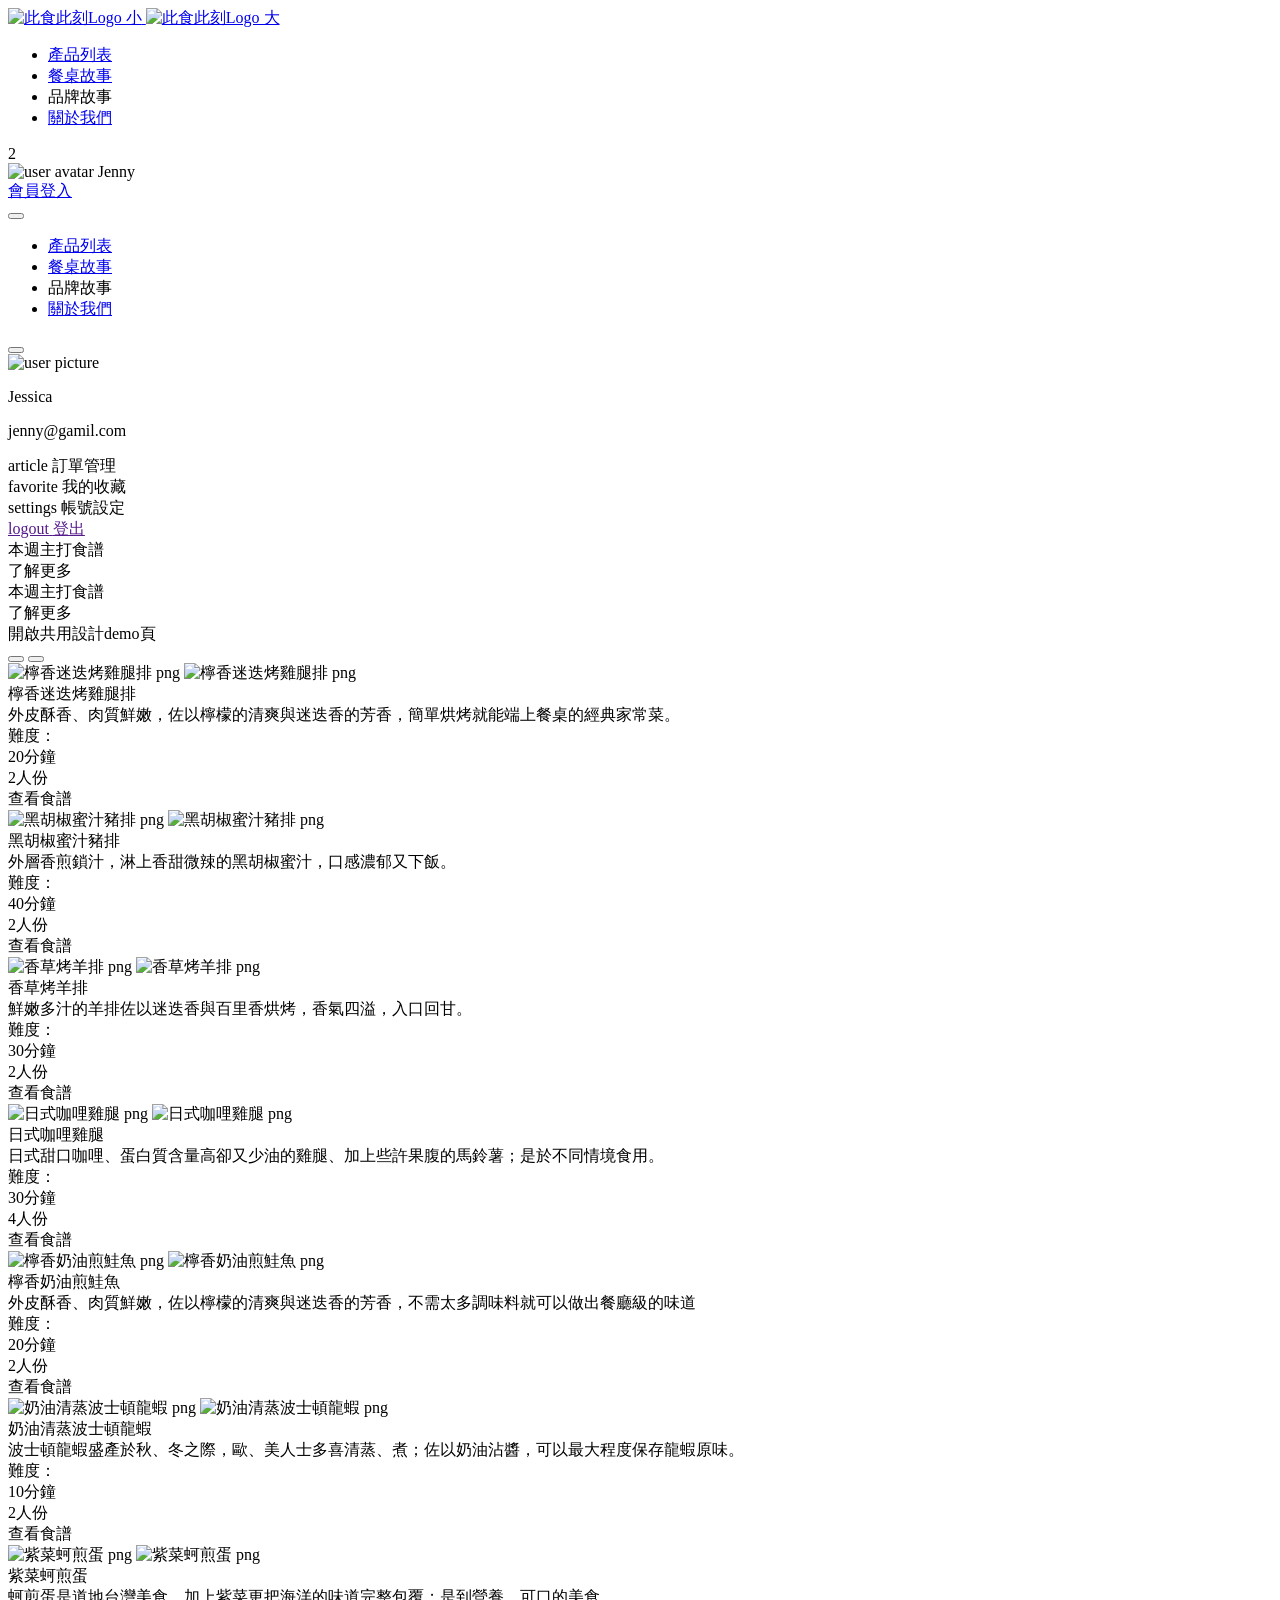
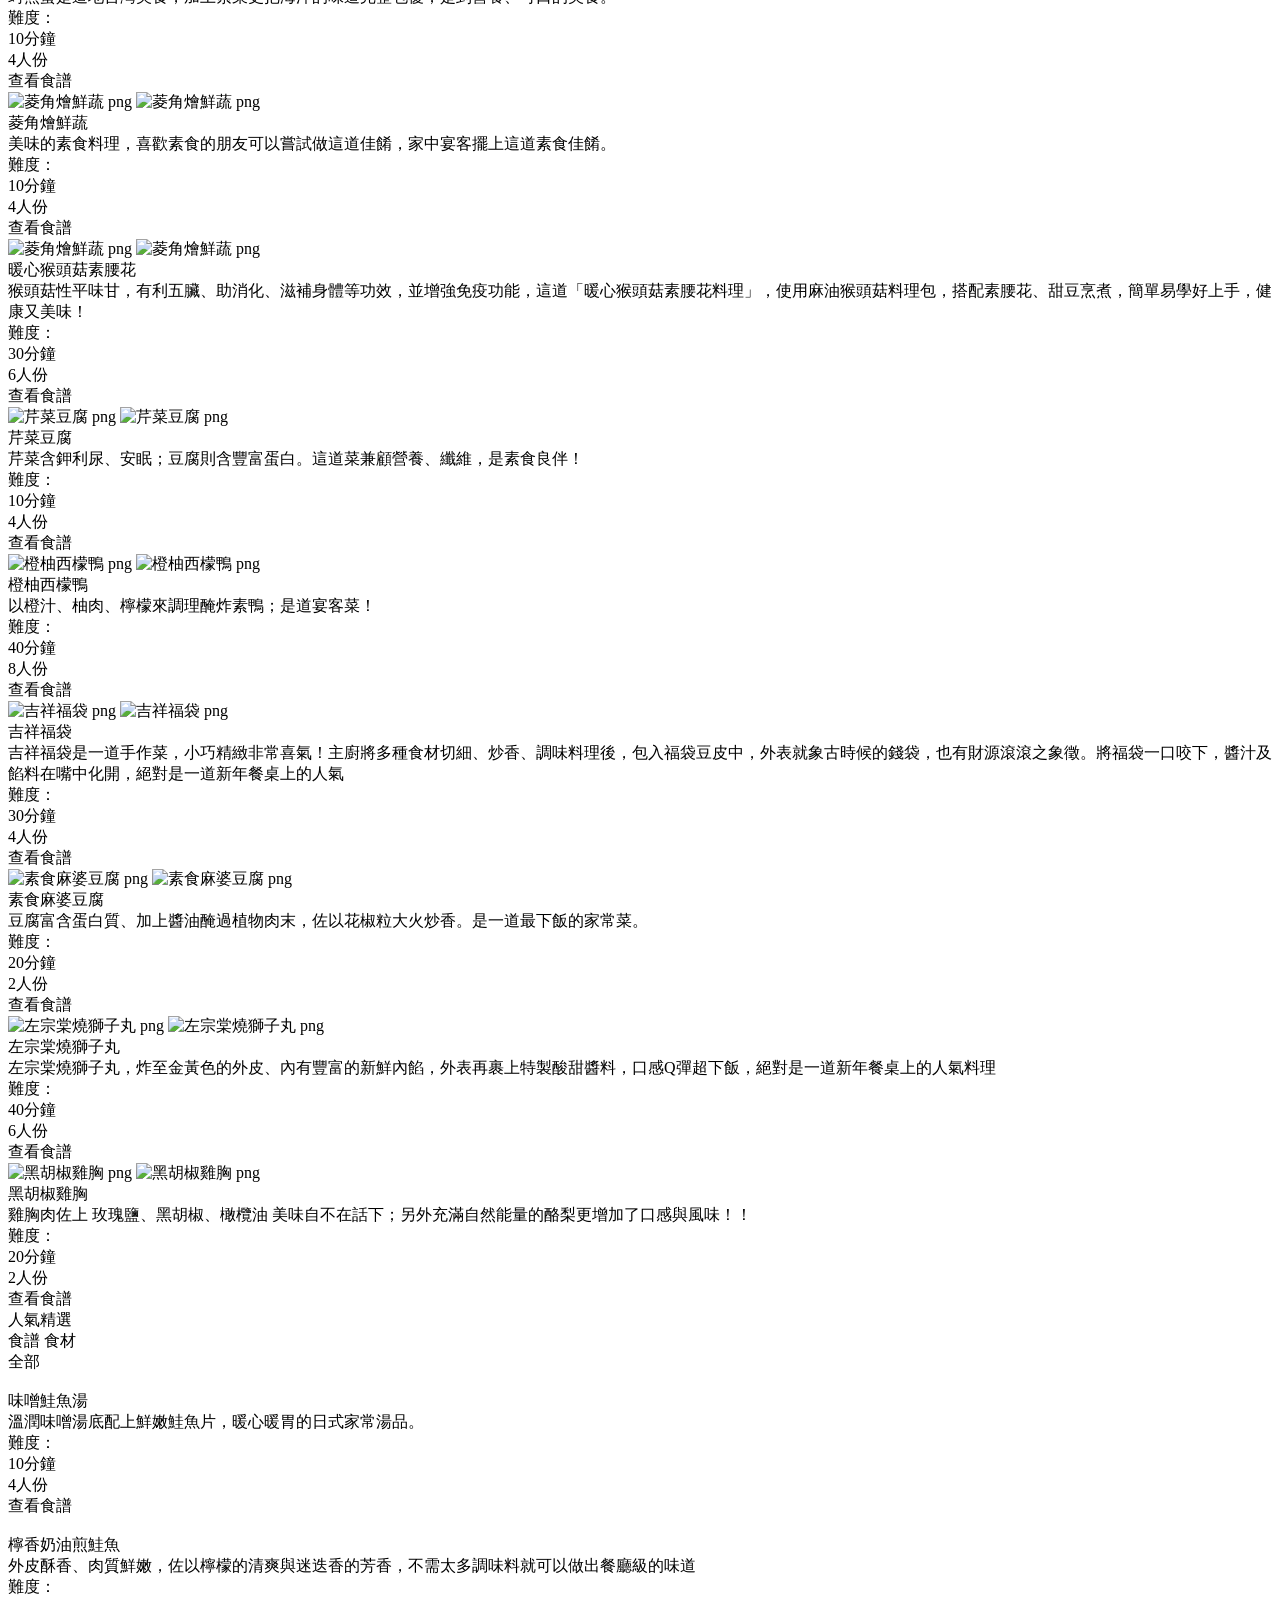
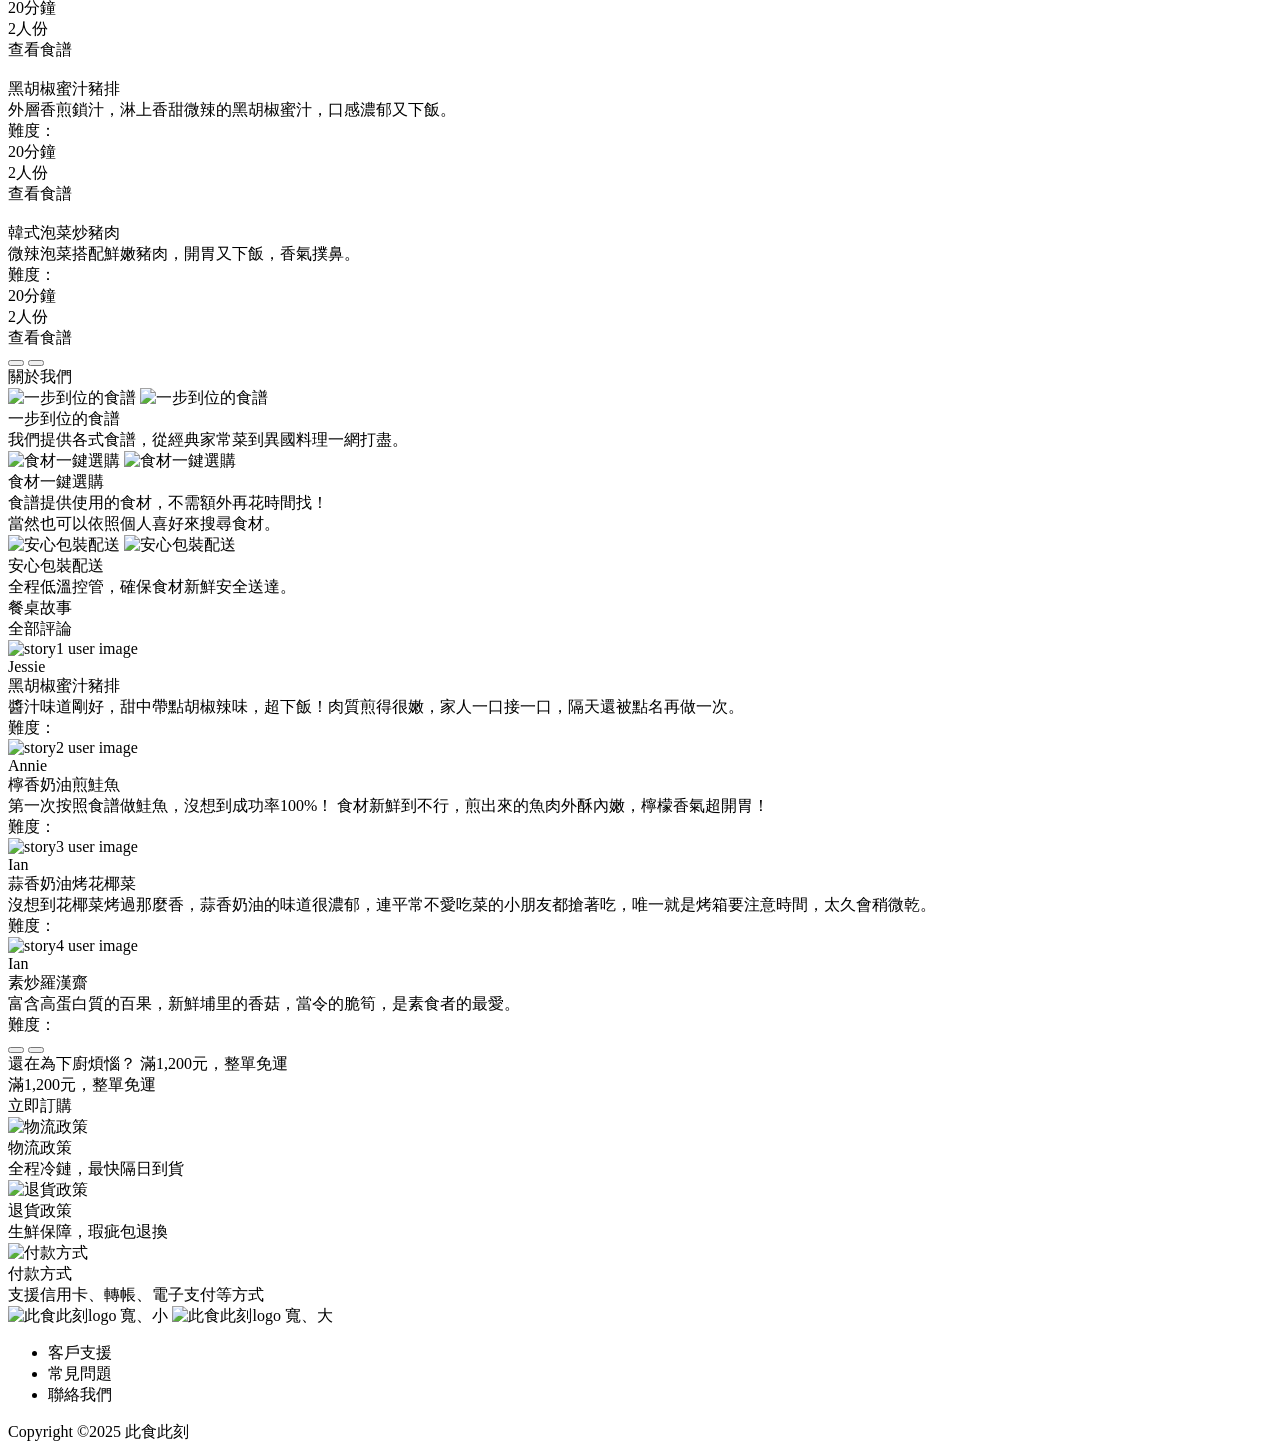
==== index.html @ dd4c8bea "Updates" ====
<!DOCTYPE html>
<html lang="en">
  <head>
    <meta charset="UTF-8" />
    <meta name="viewport" content="width=device-width, initial-scale=1.0" />
    <link rel="icon" type="image/x-icon" href="/CookingMoment/favicon.ico" />
    <title>Document</title>
    <script type="module" crossorigin src="/CookingMoment/assets/main-DMOTXLuE.js"></script>
    <link rel="stylesheet" crossorigin href="/CookingMoment/assets/main-Cwhdrubh.css">
  </head>
  <body>
    <!-- header -->
    <div class="header fixed-top">
  <div class="container position-relative">
    <div class="d-flex w-100 align-items-center justify-content-between">
      <!-- 左方logo -->
      <div>
        <a class="py-6 d-block d-md-none" href="#">
          <img src="/CookingMoment/assets/logo_small-dqC3dKT1.png" alt="此食此刻Logo 小" />
        </a>
        <a class="navbar-brand py-md-0 d-none d-md-block" href="#">
          <img src="/CookingMoment/assets/logo_big-CjHlcHsX.png" alt="此食此刻Logo 大" />
        </a>
      </div>

      <!-- 中間自適應的div -->
      <div class="flex-grow-1 mx-2 d-none d-md-block">
        <div class="">
          <ul
            class="list-unstyled d-flex justify-content-evenly h5 text-primary"
          >
            <li>
              <a class="text-decoration-none" href="#product_list">產品列表</a>
            </li>
            <li>
              <a class="text-decoration-none" href="#table_story">餐桌故事</a>
            </li>
            <li>品牌故事</li>
            <li>
              <a class="text-decoration-none" href="#about_us">關於我們</a>
            </li>
          </ul>
        </div>
      </div>

      <!-- 右側 購物車、人像、menu漢堡按鈕 -->
      <div class="d-flex align-items-center">
        <!-- 購物車 -->
        <div class="position-relative pt-3">
          <span class="icon-cart mx-7 pt-5 z-2"></span>
          <span
            class="position-absolute bg-Accent text-white cart-tag rounded-pill py-1 px-2"
            id="header-order-qty"
          >
            2
          </span>
        </div>

        <!-- 人像 & user alias-->
        <div
          class="mx-7 flex-row"
          id="header-login-status"
          data-logined="true"
          data-bs-target="#userOffCanvas"
          aria-controls="offcanvasNavbar"
          aria-label="Toggle navigation"
        >
          <div id="header-avatar" class="d-block">
            <img
              src="/CookingMoment/assets/avatar-1-cp2HwrEX.png"
              class="avatar rounded-circle"
              alt="user avatar"
            />
            <span class="fs-7 text-primary">Jenny</span>
          </div>
          <a
            href="#"
            class="Body2 text-secondary text-decoration-none d-none"
            id="header-toLogin"
            >會員登入</a
          >
        </div>

        <!-- menu 小版之下拉 功能清單 -->
        <div class="mx-7 d-block d-md-none">
          <button
            class="border-0"
            type="button"
            id="header-menu-btn"
            data-bs-toggle="dropdown"
          >
            <span class="icon-menu"></span>
          </button>
          <ul class="dropdown-menu dropdown-menu-end" id="header-menu-list">
            <li class="dropdown-item h5 text-primary" href="">
              <a class="text-decoration-none" href="#product_list">產品列表</a>
            </li>
            <li class="dropdown-item h5 text-primary" href="">
              <a class="text-decoration-none" href="#table_story">餐桌故事</a>
            </li>
            <li class="dropdown-item h5 text-primary" href="">品牌故事</li>
            <li class="dropdown-item h5 text-primary" href="">
              <a class="text-decoration-none" href="#about_us">關於我們</a>
            </li>
          </ul>
        </div>
      </div>
    </div>
  </div>
</div>

<!-- user profile  offcanvas  -->
<div
  class="offcanvas offcanvas-end"
  tabindex="-1"
  id="header-userOffCanvas"
  aria-labelledby="offcanvasNavbarLabel"
>
  <div class="p-10 d-flex justify-content-end">
    <button
      type="button"
      id="header-close-usercanvas"
      class="btn-close p-5 fs-8"
      data-bs-dismiss="offcanvas"
      aria-label="Close"
    ></button>
  </div>
  <div class="offcanvas-body p-7">
    <div class="d-flex mb-5">
      <img
        src="/CookingMoment/assets/avatar-1-cp2HwrEX.png"
        alt="user picture"
        class="d-block my-2 me-2 avatar border-1"
      />
      <div class="mb-10">
        <p class="fs-7 text-primary fw-bolder m-0">Jessica</p>
        <p class="fs-7 text-secondary">jenny@gamil.com</p>
      </div>
    </div>
    <div class="h5 text-primary">
      <div class="py-4">
        <span class="material-symbols-outlined align-bottom"> article </span>
        <span class="">訂單管理</span>
      </div>
      <div class="py-4">
        <span class="material-symbols-outlined align-bottom"> favorite </span>
        <span class="">我的收藏</span>
      </div>
      <div class="py-4">
        <span class="material-icons-outlined align-bottom"> settings </span>
        <span class="">帳號設定</span>
      </div>
    </div>
  </div>
  <div class="offcanvas-footer p-7">
    <div class="h5 py-4 text-primary">
      <a href="" class="text-decoration-none" id="user-logout">
        <span class="material-symbols-outlined"> logout </span>
        <spanfs-8>登出</spanfs-8>
      </a>
    </div>
  </div>
</div>

    <div class="heading_top_offset">
      <!-- banner 1 -->
      <div class="index_banner d-flex" id="index_banner">
  <div class="container-with-padding justify-content-center w-100">
    <!-- 小版 banner -->
    <div class="d-block d-md-none justify-content-center">
      <div class="index_banner_text d-flex flex-column align-items-center">
        <div class="h2 px-8 py-4 mb-6 banner_title">本週主打食譜</div>
        <div class="btn-mid mb-10">了解更多</div>
        <div>
          <div class="d-flex flex-row">
            <span class="icon-arrow-left-big me-15" id="banner_left_s"></span
            ><span
              class="icon-arrow-right-big ms-15"
              id="banner_right_s"
            ></span>
          </div>
        </div>
      </div>
    </div>
    <!-- 大阪 banner -->
    <div class="d-none d-md-block">
      <div class="d-flex flex-row index_banner_text justify-content-center">
        <div
          class="col-1 icon-arrow-left-big px-12 py-6"
          id="banner_left_l"
        ></div>
        <div class="col-6">
          <div>
            <div class="h1 ms-16 mb-16 banner_title" id="bannerTitle">
              本週主打食譜
            </div>
            <div class="btn-primary ms-15">了解更多</div>
          </div>
        </div>
        <div
          class="col-1 icon-arrow-right-big py-6 px-24 ms-auto"
          id="banner_right_l"
        ></div>
      </div>
    </div>
  </div>
</div>

      <!--  設計稿 demo page -->

      <div
        class="btn btn-primary ms-10 my-10 h6 h-md-4 d-none"
        id="demoPage"
        onclick="window.open('component_demo.html','_blank')"
      >
        開啟共用設計demo頁
      </div>

      <!-- recip 2 -->
      <div class="container-with-padding my-18 my-md-30 mx-auto" id="product_list">
  <!-- 類別食譜 上方 類別清單 -->
  <div class="container overflow-hidden bg-white mb-13">
    <div
      class="container-with-padding d-flex flex-row bg-white justify-content-between"
      id="category-slider"
    ></div>
  </div>

  <div
    id="category-indicator-container"
    class="d-flex flex-row mb-12 m-auto justify-content-center mb-15 mb-md-20"
  ></div>

  <!-- 類別食譜 下方 卡片區  -->
  <div
    class="container-with-padding d-flex flex-row overflow-hidden mb-14 mb-md-22"
    id="category-cards"
  ></div>
  <!-- 人氣精選 card向左、向右按鈕-->
  <div class="w-100 d-flex justify-content-center">
    <div class="text-primary">
      <button
        class="icon-circle-arrow-left me-12"
        type="button"
        id="category-left"
      ></button>
      <button
        class="icon-circle-arrow-right"
        type="button"
        id="category-right"
      ></button>
    </div>
  </div>
</div>
<!-- ********************************************** -->
<!-- ********************************************** -->
<div class="d-none" id="recipe-repository">
  <!-- Meat 1st Card -->
  <div class="category-card meat">
    <img
      src="/CookingMoment/assets/meat-1-5_xLEoOH.png"
      class="img_normal"
      alt="檸香迷迭烤雞腿排 png"
    />
    <img
      src="/CookingMoment/assets/meat-1b-BV_3n6CD.png"
      class="img_hover"
      alt="檸香迷迭烤雞腿排 png"
    />
    <div class="card_body d-flex flex-column justify-content-between">
      <div
        class="inner-width description-height d-flex flex-column justify-content-between me-6"
      >
        <div class="d-flex flex-column justify-content-start">
          <div class="h4 mb-8 mb-md-8">檸香迷迭烤雞腿排</div>
          <div class="Body2 limit-length">
            外皮酥香、肉質鮮嫩，佐以檸檬的清爽與迷迭香的芳香，簡單烘烤就能端上餐桌的經典家常菜。
          </div>
        </div>
        <div class="Body2">
          難度：<span class="rating-stars" data-rating="3"></span>
        </div>
      </div>
      <!-- last portion change layout when hover  -->
      <div class="last-portion">
        <!-- portion-1 -->
        <div class="d-flex flex-row justify-content-evenly portion1">
          <div class="d-flex flex-row align-items-center">
            <div class="icon-clock me-6"></div>
            <div class="Body2 text-primary">20分鐘</div>
          </div>
          <div class="d-flex flex-row align-items-center">
            <div class="icon-people me-6"></div>
            <div class="Body2 text-primary">2人份</div>
          </div>
        </div>
        <!-- portion-2 -->
        <div class="btn btn-secondary portion2">查看食譜</div>
      </div>
    </div>
  </div>
  <!-- Meat 2nd Card -->
  <div class="category-card meat">
    <img
      src="/CookingMoment/assets/meat-2-B2jjtv_B.png"
      class="img_normal"
      alt="黑胡椒蜜汁豬排 png"
    />
    <img
      src="/CookingMoment/assets/meat-2b-Bt3vATk7.png"
      class="img_hover"
      alt="黑胡椒蜜汁豬排 png"
    />
    <div class="card_body d-flex flex-column justify-content-between">
      <div
        class="inner-width description-height d-flex flex-column justify-content-between me-6"
      >
        <div class="d-flex flex-column justify-content-start">
          <div class="h4 mb-8 mb-md-8">黑胡椒蜜汁豬排</div>
          <div class="Body2 limit-length">
            外層香煎鎖汁，淋上香甜微辣的黑胡椒蜜汁，口感濃郁又下飯。
          </div>
        </div>
        <div class="Body2">
          難度：<span class="rating-stars" data-rating="4"></span>
        </div>
      </div>
      <!-- last portion change layout when hover  -->
      <div class="last-portion">
        <!-- portion-1 -->
        <div class="d-flex flex-row justify-content-evenly portion1">
          <div class="d-flex flex-row align-items-center">
            <div class="icon-clock me-6"></div>
            <div class="Body2 text-primary">40分鐘</div>
          </div>
          <div class="d-flex flex-row align-items-center">
            <div class="icon-people me-6"></div>
            <div class="Body2 text-primary">2人份</div>
          </div>
        </div>
        <!-- portion-2 -->
        <div class="btn btn-secondary portion2">查看食譜</div>
      </div>
    </div>
  </div>

  <!-- Meat 3th Card -->
  <div class="category-card meat">
    <img
      src="/CookingMoment/assets/meat-3-0w4sG0wR.png"
      class="img_normal"
      alt="香草烤羊排 png"
    />
    <img
      src="/CookingMoment/assets/meat-3b-CqiwB92r.png"
      class="img_hover"
      alt="香草烤羊排 png"
    />
    <div class="card_body d-flex flex-column justify-content-between">
      <div
        class="inner-width description-height d-flex flex-column justify-content-between me-6"
      >
        <div class="d-flex flex-column justify-content-start">
          <div class="h4 mb-8 mb-md-8">香草烤羊排</div>
          <div class="Body2 limit-length">
            鮮嫩多汁的羊排佐以迷迭香與百里香烘烤，香氣四溢，入口回甘。
          </div>
        </div>
        <div class="Body2">
          難度：<span class="rating-stars" data-rating="5"></span>
        </div>
      </div>
      <!-- last portion change layout when hover  -->
      <div class="last-portion">
        <!-- portion-1 -->
        <div class="d-flex flex-row justify-content-evenly portion1">
          <div class="d-flex flex-row align-items-center">
            <div class="icon-clock me-6"></div>
            <div class="Body2 text-primary">30分鐘</div>
          </div>
          <div class="d-flex flex-row align-items-center">
            <div class="icon-people me-6"></div>
            <div class="Body2 text-primary">2人份</div>
          </div>
        </div>
        <!-- portion-2 -->
        <div class="btn btn-secondary portion2">查看食譜</div>
      </div>
    </div>
  </div>
  <!-- Meat 4th Card -->
  <div class="category-card meat">
    <img
      src="/CookingMoment/assets/meat-4-DYub_xeV.png"
      class="img_normal"
      alt="日式咖哩雞腿 png"
    />
    <img
      src="/CookingMoment/assets/meat-4b-CYwo7CLz.png"
      class="img_hover"
      alt="日式咖哩雞腿 png"
    />
    <div class="card_body d-flex flex-column justify-content-between">
      <div
        class="inner-width description-height d-flex flex-column justify-content-between me-6"
      >
        <div class="d-flex flex-column justify-content-start">
          <div class="h4 mb-8 mb-md-8">日式咖哩雞腿</div>
          <div class="Body2 limit-length">
            日式甜口咖哩、蛋白質含量高卻又少油的雞腿、加上些許果腹的馬鈴薯；是於不同情境食用。
          </div>
        </div>
        <div class="Body2">
          難度：<span class="rating-stars" data-rating="2"></span>
        </div>
      </div>
      <!-- last portion change layout when hover  -->
      <div class="last-portion">
        <!-- portion-1 -->
        <div class="d-flex flex-row justify-content-evenly portion1">
          <div class="d-flex flex-row align-items-center">
            <div class="icon-clock me-6"></div>
            <div class="Body2 text-primary">30分鐘</div>
          </div>
          <div class="d-flex flex-row align-items-center">
            <div class="icon-people me-6"></div>
            <div class="Body2 text-primary">4人份</div>
          </div>
        </div>
        <!-- portion-2 -->
        <div class="btn btn-secondary portion2">查看食譜</div>
      </div>
    </div>
  </div>

  <!-- Seafood 3th 1st Card -->
  <div class="category-card seafood">
    <img
      src="/CookingMoment/assets/seafood-1-C4OlEZWe.png"
      class="img_normal"
      alt="檸香奶油煎鮭魚 png"
    />
    <img
      src="/CookingMoment/assets/seafood-1b-BPYjs7Er.png"
      class="img_hover"
      alt="檸香奶油煎鮭魚 png"
    />
    <div class="card_body d-flex flex-column justify-content-between">
      <div
        class="inner-width description-height d-flex flex-column justify-content-between me-6"
      >
        <div class="d-flex flex-column justify-content-start">
          <div class="h4 mb-8 mb-md-8">檸香奶油煎鮭魚</div>
          <div class="Body2 limit-length">
            外皮酥香、肉質鮮嫩，佐以檸檬的清爽與迷迭香的芳香，不需太多調味料就可以做出餐廳級的味道
          </div>
        </div>
        <div class="Body2">
          難度：<span class="rating-stars" data-rating="3"></span>
        </div>
      </div>
      <!-- last portion change layout when hover  -->
      <div class="last-portion">
        <!-- portion-1 -->
        <div class="d-flex flex-row justify-content-evenly portion1">
          <div class="d-flex flex-row align-items-center">
            <div class="icon-clock me-6"></div>
            <div class="Body2 text-primary">20分鐘</div>
          </div>
          <div class="d-flex flex-row align-items-center">
            <div class="icon-people me-6"></div>
            <div class="Body2 text-primary">2人份</div>
          </div>
        </div>
        <!-- portion-2 -->
        <div class="btn btn-secondary portion2">查看食譜</div>
      </div>
    </div>
  </div>
  <!-- Seafood 3th 2nd Card -->
  <div class="category-card seafood">
    <img
      src="/CookingMoment/assets/seafood-2-BTsms5Ff.png"
      class="img_normal"
      alt="奶油清蒸波士頓龍蝦 png"
    />
    <img
      src="/CookingMoment/assets/seafood-2b-Bs0l373l.png"
      class="img_hover"
      alt="奶油清蒸波士頓龍蝦 png"
    />
    <div class="card_body d-flex flex-column justify-content-between">
      <div
        class="inner-width description-height d-flex flex-column justify-content-between me-6"
      >
        <div class="d-flex flex-column justify-content-start">
          <div class="h4 mb-8 mb-md-8">奶油清蒸波士頓龍蝦</div>
          <div class="Body2 limit-length">
            波士頓龍蝦盛產於秋、冬之際，歐、美人士多喜清蒸、煮；佐以奶油沾醬，可以最大程度保存龍蝦原味。
          </div>
        </div>
        <div class="Body2">
          難度：<span class="rating-stars" data-rating="1"></span>
        </div>
      </div>
      <!-- last portion change layout when hover  -->
      <div class="last-portion">
        <!-- portion-1 -->
        <div class="d-flex flex-row justify-content-evenly portion1">
          <div class="d-flex flex-row align-items-center">
            <div class="icon-clock me-6"></div>
            <div class="Body2 text-primary">10分鐘</div>
          </div>
          <div class="d-flex flex-row align-items-center">
            <div class="icon-people me-6"></div>
            <div class="Body2 text-primary">2人份</div>
          </div>
        </div>
        <!-- portion-2 -->
        <div class="btn btn-secondary portion2">查看食譜</div>
      </div>
    </div>
  </div>
  <!-- Seafood 3th  3th Card -->
  <div class="category-card seafood">
    <img
      src="/CookingMoment/assets/seafood-3-Cn5QZmYD.png"
      class="img_normal"
      alt="紫菜蚵煎蛋 png"
    />
    <img
      src="/CookingMoment/assets/seafood-3b-BjJ1Im8x.png"
      class="img_hover"
      alt="紫菜蚵煎蛋 png"
    />
    <div class="card_body d-flex flex-column justify-content-between">
      <div
        class="inner-width description-height d-flex flex-column justify-content-between me-6"
      >
        <div class="d-flex flex-column justify-content-start">
          <div class="h4 mb-8 mb-md-8">紫菜蚵煎蛋</div>
          <div class="Body2 limit-length">
            蚵煎蛋是道地台灣美食，加上紫菜更把海洋的味道完整包覆；是到營養、可口的美食。
          </div>
        </div>
        <div class="Body2">
          難度：<span class="rating-stars" data-rating="2"></span>
        </div>
      </div>
      <!-- last portion change layout when hover  -->
      <div class="last-portion">
        <!-- portion-1 -->
        <div class="d-flex flex-row justify-content-evenly portion1">
          <div class="d-flex flex-row align-items-center">
            <div class="icon-clock me-6"></div>
            <div class="Body2 text-primary">10分鐘</div>
          </div>
          <div class="d-flex flex-row align-items-center">
            <div class="icon-people me-6"></div>
            <div class="Body2 text-primary">4人份</div>
          </div>
        </div>
        <!-- portion-2 -->
        <div class="btn btn-secondary portion2">查看食譜</div>
      </div>
    </div>
  </div>

  <!-- Vegetable 1st Card -->
  <div class="category-card vegetable">
    <img
      src="/CookingMoment/assets/veg-1-BrGeSYzB.png"
      class="img_normal"
      alt="菱角燴鮮蔬 png"
    />
    <img
      src="/CookingMoment/assets/veg-1b-8vW1kshb.png"
      class="img_hover"
      alt="菱角燴鮮蔬 png"
    />
    <div class="card_body d-flex flex-column justify-content-between">
      <div
        class="inner-width description-height d-flex flex-column justify-content-between me-6"
      >
        <div class="d-flex flex-column justify-content-start">
          <div class="h4 mb-8 mb-md-8">菱角燴鮮蔬</div>
          <div class="Body2 limit-length">
            美味的素食料理，喜歡素食的朋友可以嘗試做這道佳餚，家中宴客擺上這道素食佳餚。
          </div>
        </div>
        <div class="Body2">
          難度：<span class="rating-stars" data-rating="3"></span>
        </div>
      </div>
      <!-- last portion change layout when hover  -->
      <div class="last-portion">
        <!-- portion-1 -->
        <div class="d-flex flex-row justify-content-evenly portion1">
          <div class="d-flex flex-row align-items-center">
            <div class="icon-clock me-6"></div>
            <div class="Body2 text-primary">10分鐘</div>
          </div>
          <div class="d-flex flex-row align-items-center">
            <div class="icon-people me-6"></div>
            <div class="Body2 text-primary">4人份</div>
          </div>
        </div>
        <!-- portion-2 -->
        <div class="btn btn-secondary portion2">查看食譜</div>
      </div>
    </div>
  </div>
  <!-- Vegetable  2nd Card -->
  <div class="category-card vegetable">
    <img
      src="/CookingMoment/assets/veg-2-gsbzDoPu.png"
      class="img_normal"
      alt="菱角燴鮮蔬 png"
    />
    <img
      src="/CookingMoment/assets/veg-2b-GXP1DLiG.png"
      class="img_hover"
      alt="菱角燴鮮蔬 png"
    />
    <div class="card_body d-flex flex-column justify-content-between">
      <div
        class="inner-width description-height d-flex flex-column justify-content-between me-6"
      >
        <div class="d-flex flex-column justify-content-start">
          <div class="h4 mb-8 mb-md-8">暖心猴頭菇素腰花</div>
          <div class="Body2 limit-length">
            猴頭菇性平味甘，有利五臟、助消化、滋補身體等功效，並增強免疫功能，這道「暖心猴頭菇素腰花料理」，使用麻油猴頭菇料理包，搭配素腰花、甜豆烹煮，簡單易學好上手，健康又美味！
          </div>
        </div>
        <div class="Body2">
          難度：<span class="rating-stars" data-rating="4"></span>
        </div>
      </div>
      <!-- last portion change layout when hover  -->
      <div class="last-portion">
        <!-- portion-1 -->
        <div class="d-flex flex-row justify-content-evenly portion1">
          <div class="d-flex flex-row align-items-center">
            <div class="icon-clock me-6"></div>
            <div class="Body2 text-primary">30分鐘</div>
          </div>
          <div class="d-flex flex-row align-items-center">
            <div class="icon-people me-6"></div>
            <div class="Body2 text-primary">6人份</div>
          </div>
        </div>
        <!-- portion-2 -->
        <div class="btn btn-secondary portion2">查看食譜</div>
      </div>
    </div>
  </div>
  <!-- Vegetable  3th Card -->
  <div class="category-card vegetable">
    <img
      src="/CookingMoment/assets/veg-3-5METQqlm.png"
      class="img_normal"
      alt="芹菜豆腐 png"
    />
    <img
      src="/CookingMoment/assets/veg-3b-gxKcwcEi.png"
      class="img_hover"
      alt="芹菜豆腐 png"
    />
    <div class="card_body d-flex flex-column justify-content-between">
      <div
        class="inner-width description-height d-flex flex-column justify-content-between me-6"
      >
        <div class="d-flex flex-column justify-content-start">
          <div class="h4 mb-8 mb-md-8">芹菜豆腐</div>
          <div class="Body2 limit-length">
            芹菜含鉀利尿、安眠；豆腐則含豐富蛋白。這道菜兼顧營養、纖維，是素食良伴！
          </div>
        </div>
        <div class="Body2">
          難度：<span class="rating-stars" data-rating="1"></span>
        </div>
      </div>
      <!-- last portion change layout when hover  -->
      <div class="last-portion">
        <!-- portion-1 -->
        <div class="d-flex flex-row justify-content-evenly portion1">
          <div class="d-flex flex-row align-items-center">
            <div class="icon-clock me-6"></div>
            <div class="Body2 text-primary">10分鐘</div>
          </div>
          <div class="d-flex flex-row align-items-center">
            <div class="icon-people me-6"></div>
            <div class="Body2 text-primary">4人份</div>
          </div>
        </div>
        <!-- portion-2 -->
        <div class="btn btn-secondary portion2">查看食譜</div>
      </div>
    </div>
  </div>

  <!--  Vegetable 4th Card -->
  <div class="category-card vegetable">
    <img
      src="/CookingMoment/assets/veg-4-DQto-gqa.png"
      class="img_normal"
      alt="橙柚西檬鴨 png"
    />
    <img
      src="/CookingMoment/assets/veg-4b-qoyUr0xC.png"
      class="img_hover"
      alt="橙柚西檬鴨 png"
    />
    <div class="card_body d-flex flex-column justify-content-between">
      <div
        class="inner-width description-height d-flex flex-column justify-content-between me-6"
      >
        <div class="d-flex flex-column justify-content-start">
          <div class="h4 mb-8 mb-md-8">橙柚西檬鴨</div>
          <div class="Body2 limit-length">
            以橙汁、柚肉、檸檬來調理醃炸素鴨；是道宴客菜！
          </div>
        </div>
        <div class="Body2">
          難度：<span class="rating-stars" data-rating="5"></span>
        </div>
      </div>
      <!-- last portion change layout when hover  -->
      <div class="last-portion">
        <!-- portion-1 -->
        <div class="d-flex flex-row justify-content-evenly portion1">
          <div class="d-flex flex-row align-items-center">
            <div class="icon-clock me-6"></div>
            <div class="Body2 text-primary">40分鐘</div>
          </div>
          <div class="d-flex flex-row align-items-center">
            <div class="icon-people me-6"></div>
            <div class="Body2 text-primary">8人份</div>
          </div>
        </div>
        <!-- portion-2 -->
        <div class="btn btn-secondary portion2">查看食譜</div>
      </div>
    </div>
  </div>
  <!-- Vegetable  5th Card -->
  <div class="category-card vegetable">
    <img
      src="/CookingMoment/assets/veg-5-BXBFOQIj.png"
      class="img_normal"
      alt="吉祥福袋 png"
    />
    <img
      src="/CookingMoment/assets/veg-5b-CW8T_dlR.png"
      class="img_hover"
      alt="吉祥福袋 png"
    />
    <div class="card_body d-flex flex-column justify-content-between">
      <div
        class="inner-width description-height d-flex flex-column justify-content-between me-6"
      >
        <div class="d-flex flex-column justify-content-start">
          <div class="h4 mb-8 mb-md-8">吉祥福袋</div>
          <div class="Body2 limit-length">
            吉祥福袋是一道手作菜，小巧精緻非常喜氣！主廚將多種食材切細、炒香、調味料理後，包入福袋豆皮中，外表就象古時候的錢袋，也有財源滾滾之象徵。將福袋一口咬下，醬汁及餡料在嘴中化開，絕對是一道新年餐桌上的人氣
          </div>
        </div>
        <div class="Body2">
          難度：<span class="rating-stars" data-rating="4"></span>
        </div>
      </div>
      <!-- last portion change layout when hover  -->
      <div class="last-portion">
        <!-- portion-1 -->
        <div class="d-flex flex-row justify-content-evenly portion1">
          <div class="d-flex flex-row align-items-center">
            <div class="icon-clock me-6"></div>
            <div class="Body2 text-primary">30分鐘</div>
          </div>
          <div class="d-flex flex-row align-items-center">
            <div class="icon-people me-6"></div>
            <div class="Body2 text-primary">4人份</div>
          </div>
        </div>
        <!-- portion-2 -->
        <div class="btn btn-secondary portion2">查看食譜</div>
      </div>
    </div>
  </div>

  <!-- vegetarian  1th Card -->
  <div class="category-card vegetarian">
    <img
      src="/CookingMoment/assets/vegetarian-1-CFyrBxYI.png"
      class="img_normal"
      alt="素食麻婆豆腐 png"
    />
    <img
      src="/CookingMoment/assets/vegetarian-1b-Bzu2hiMN.png"
      class="img_hover"
      alt="素食麻婆豆腐 png"
    />
    <div class="card_body d-flex flex-column justify-content-between">
      <div
        class="inner-width description-height d-flex flex-column justify-content-between me-6"
      >
        <div class="d-flex flex-column justify-content-start">
          <div class="h4 mb-8 mb-md-8">素食麻婆豆腐</div>
          <div class="Body2 limit-length">
            豆腐富含蛋白質、加上醬油醃過植物肉末，佐以花椒粒大火炒香。是一道最下飯的家常菜。
          </div>
        </div>
        <div class="Body2">
          難度：<span class="rating-stars" data-rating="1"></span>
        </div>
      </div>
      <!-- last portion change layout when hover  -->
      <div class="last-portion">
        <!-- portion-1 -->
        <div class="d-flex flex-row justify-content-evenly portion1">
          <div class="d-flex flex-row align-items-center">
            <div class="icon-clock me-6"></div>
            <div class="Body2 text-primary">20分鐘</div>
          </div>
          <div class="d-flex flex-row align-items-center">
            <div class="icon-people me-6"></div>
            <div class="Body2 text-primary">2人份</div>
          </div>
        </div>
        <!-- portion-2 -->
        <div class="btn btn-secondary portion2">查看食譜</div>
      </div>
    </div>
  </div>
  <!-- vegetarian  2nd Card -->
  <div class="category-card vegetarian">
    <img
      src="/CookingMoment/assets/vegetarian-2-C0mz_xhf.png"
      class="img_normal"
      alt="左宗棠燒獅子丸 png"
    />
    <img
      src="/CookingMoment/assets/vegetarian-2b-DrGDJ38G.png"
      class="img_hover"
      alt="左宗棠燒獅子丸 png"
    />
    <div class="card_body d-flex flex-column justify-content-between">
      <div
        class="inner-width description-height d-flex flex-column justify-content-between me-6"
      >
        <div class="d-flex flex-column justify-content-start">
          <div class="h4 mb-8 mb-md-8">左宗棠燒獅子丸</div>
          <div class="Body2 limit-length">
            左宗棠燒獅子丸，炸至金黃色的外皮、內有豐富的新鮮內餡，外表再裹上特製酸甜醬料，口感Q彈超下飯，絕對是一道新年餐桌上的人氣料理
          </div>
        </div>
        <div class="Body2">
          難度：<span class="rating-stars" data-rating="5"></span>
        </div>
      </div>
      <!-- last portion change layout when hover  -->
      <div class="last-portion">
        <!-- portion-1 -->
        <div class="d-flex flex-row justify-content-evenly portion1">
          <div class="d-flex flex-row align-items-center">
            <div class="icon-clock me-6"></div>
            <div class="Body2 text-primary">40分鐘</div>
          </div>
          <div class="d-flex flex-row align-items-center">
            <div class="icon-people me-6"></div>
            <div class="Body2 text-primary">6人份</div>
          </div>
        </div>
        <!-- portion-2 -->
        <div class="btn btn-secondary portion2">查看食譜</div>
      </div>
    </div>
  </div>

  <!-- ketogenic  1th Card -->
  <div class="category-card ketogenic">
    <img
      src="/CookingMoment/assets/ketogenic-1-DBY0qVmr.png"
      class="img_normal"
      alt="黑胡椒雞胸 png"
    />
    <img
      src="/CookingMoment/assets/ketogenic-1b-DUxdGloO.png"
      class="img_hover"
      alt="黑胡椒雞胸 png"
    />
    <div class="card_body d-flex flex-column justify-content-between">
      <div
        class="inner-width description-height d-flex flex-column justify-content-between me-6"
      >
        <div class="d-flex flex-column justify-content-start">
          <div class="h4 mb-8 mb-md-8">黑胡椒雞胸</div>
          <div class="Body2 limit-length">
            雞胸肉佐上 玫瑰鹽、黑胡椒、橄欖油
            美味自不在話下；另外充滿自然能量的酪梨更增加了口感與風味！！
          </div>
        </div>
        <div class="Body2">
          難度：<span class="rating-stars" data-rating="1"></span>
        </div>
      </div>
      <!-- last portion change layout when hover  -->
      <div class="last-portion">
        <!-- portion-1 -->
        <div class="d-flex flex-row justify-content-evenly portion1">
          <div class="d-flex flex-row align-items-center">
            <div class="icon-clock me-6"></div>
            <div class="Body2 text-primary">20分鐘</div>
          </div>
          <div class="d-flex flex-row align-items-center">
            <div class="icon-people me-6"></div>
            <div class="Body2 text-primary">2人份</div>
          </div>
        </div>
        <!-- portion-2 -->
        <div class="btn btn-secondary portion2">查看食譜</div>
      </div>
    </div>
  </div>
</div>
      <!-- popular selections 3 -->
      <div class="container-with-padding my-18 my-md-30 mx-auto">
  <!-- 人氣精選 上方文字 -->
  <div class="h3 h-md-2 text-primary mb-6 ms-6">人氣精選</div>
  <div class="d-flex flex-row justify-content-between mb-24 mb-md-16 ms-6">
    <div>
      <span class="btn btn-tab-primary me-12">食譜</span>
      <span class="btn btn-tab-primary-outline">食材</span>
    </div>
    <div class="Body2 text-black">
      全部 <span class="icon-arrow-right-tiny"></span>
    </div>
  </div>
  <!-- 人氣精選 卡片區  -->
  <div
    class="container-with-padding d-flex flex-row overflow-hidden mb-14 mb-md-22"
    id="selection-cards"
  >
    <!-- 1st Card -->
    <div class="selection-card">
      <img src="/CookingMoment/assets/recipe4-CucbZPbE.jpg" alt="" />
      <div class="card_body d-flex flex-column justify-content-between">
        <div
          class="inner-size description-height d-flex flex-column justify-content-between"
        >
          <div class="d-flex flex-column justify-content-start">
            <div class="h4 mb-4 mb-md-2">味噌鮭魚湯</div>
            <div class="Body2 limit-length">
              溫潤味噌湯底配上鮮嫩鮭魚片，暖心暖胃的日式家常湯品。
            </div>
          </div>
          <div class="Body2">
            難度：<span class="rating-stars" data-rating="1"></span>
          </div>
        </div>
        <div class="inner-width d-flex flex-row justify-content-evenly">
          <div class="d-flex flex-column align-items-center">
            <div class="icon-clock mb-2"></div>
            <div class="Body2 text-primary">10分鐘</div>
          </div>
          <div class="d-flex flex-column align-items-center">
            <div class="icon-people mb-2"></div>
            <div class="Body2 text-primary">4人份</div>
          </div>
        </div>
        <div class="btn btn-secondary inner-width">查看食譜</div>
      </div>
    </div>
    <!-- 2nd Card -->
    <div class="selection-card">
      <img src="/CookingMoment/assets/salmon-8CXW0oAb.jpg" alt="" />
      <div class="card_body d-flex flex-column justify-content-between">
        <div
          class="inner-size description-height d-flex flex-column justify-content-between"
        >
          <div class="d-flex flex-column justify-content-start">
            <div class="h4 mb-4 mb-md-2">檸香奶油煎鮭魚</div>
            <div class="Body2 limit-length">
              外皮酥香、肉質鮮嫩，佐以檸檬的清爽與迷迭香的芳香，不需太多調味料就可以做出餐廳級的味道
            </div>
          </div>
          <div class="Body2">
            難度：<span class="rating-stars" data-rating="3"></span>
          </div>
        </div>
        <div class="inner-width d-flex flex-row justify-content-evenly">
          <div class="d-flex flex-column align-items-center">
            <div class="icon-clock mb-2"></div>
            <div class="Body2 text-primary">20分鐘</div>
          </div>
          <div class="d-flex flex-column align-items-center">
            <div class="icon-people mb-2"></div>
            <div class="Body2 text-primary">2人份</div>
          </div>
        </div>
        <div class="btn btn-secondary inner-width">查看食譜</div>
      </div>
    </div>
    <!-- 3st Card -->
    <div class="selection-card">
      <img src="/CookingMoment/assets/recipe2-hFwazZKW.jpg" alt="" />
      <div class="card_body d-flex flex-column justify-content-between">
        <div
          class="inner-size description-height d-flex flex-column justify-content-between"
        >
          <div class="d-flex flex-column justify-content-start">
            <div class="h4 mb-4 mb-md-2">黑胡椒蜜汁豬排</div>
            <div class="Body2 limit-length">
              外層香煎鎖汁，淋上香甜微辣的黑胡椒蜜汁，口感濃郁又下飯。
            </div>
          </div>
          <div class="Body2">
            難度：<span class="rating-stars" data-rating="4"></span>
          </div>
        </div>
        <div class="inner-width d-flex flex-row justify-content-evenly">
          <div class="d-flex flex-column align-items-center">
            <div class="icon-clock mb-2"></div>
            <div class="Body2 text-primary">20分鐘</div>
          </div>
          <div class="d-flex flex-column align-items-center">
            <div class="icon-people mb-2"></div>
            <div class="Body2 text-primary">2人份</div>
          </div>
        </div>
        <div class="btn btn-secondary inner-width">查看食譜</div>
      </div>
    </div>
    <!-- 4st Card -->
    <div class="selection-card">
      <img src="/CookingMoment/assets/recipe7-B44ZlB5K.jpg" alt="" />
      <div class="card_body d-flex flex-column justify-content-between">
        <div
          class="inner-size description-height d-flex flex-column justify-content-between"
        >
          <div class="d-flex flex-column justify-content-start">
            <div class="h4 mb-4 mb-md-2">韓式泡菜炒豬肉</div>
            <div class="Body2 limit-length">
              微辣泡菜搭配鮮嫩豬肉，開胃又下飯，香氣撲鼻。
            </div>
          </div>
          <div class="Body2">
            難度：<span class="rating-stars" data-rating="4"></span>
          </div>
        </div>
        <div class="inner-width d-flex flex-row justify-content-evenly">
          <div class="d-flex flex-column align-items-center">
            <div class="icon-clock mb-2"></div>
            <div class="Body2 text-primary">20分鐘</div>
          </div>
          <div class="d-flex flex-column align-items-center">
            <div class="icon-people mb-2"></div>
            <div class="Body2 text-primary">2人份</div>
          </div>
        </div>
        <div class="btn btn-secondary inner-width">查看食譜</div>
      </div>
    </div>
  </div>
  <!-- 人氣精選 card向左、向右按鈕-->
  <div class="w-100 d-flex justify-content-center">
    <div class="text-primary">
      <button
        class="icon-circle-arrow-left me-12"
        type="button"
        id="selection-left"
      ></button>
      <button
        class="icon-circle-arrow-right"
        type="button"
        id="selection-right"
      ></button>
    </div>
  </div>
</div>
      <!-- about us 4 -->
      <div class="about_banner" id="about_us">
  <div class="container-with-padding py-18 py-md-30 px-6">
    <div class="row">
      <div class="col-12 col-md-7 ms-auto">
        <div class="d-flex flex-column justify-content-evenly text-primary">
          <div class="h3 h-md-2">關於我們</div>
          <div
            class="d-flex flex-column flex-md-row justify-content-md-around p-md-16"
          >
            <img
              src="/CookingMoment/assets/about-1-small-BoysyrsY.svg"
              alt="一步到位的食譜"
              class="d-block d-md-none w-50 mb-8"
            />
            <img
              src="/CookingMoment/assets/about-1-DdfzRHnR.svg"
              alt="一步到位的食譜"
              class="d-none d-md-block me-12"
            />
            <div>
              <div class="h5 h-md-2">一步到位的食譜</div>
              <div class="Body2 Body-md">
                我們提供各式食譜，從經典家常菜到異國料理一網打盡。
              </div>
            </div>
            <div></div>
          </div>
          <div
            class="d-flex flex-column flex-md-row justify-content-md-around p-md-16"
          >
            <img
              src="/CookingMoment/assets/about-2-small-BScvRcdl.svg"
              alt="食材一鍵選購"
              class="d-block d-md-none w-50"
            />
            <img
              src="/CookingMoment/assets/about-2-CnTu1yQF.svg"
              alt="食材一鍵選購"
              class="d-none d-md-block me-12"
            />
            <div>
              <div class="h5 h-md-2">食材一鍵選購</div>
              <div class="Body2 Body-md">
                食譜提供使用的食材，不需額外再花時間找！<br />
                當然也可以依照個人喜好來搜尋食材。
              </div>
            </div>
            <div></div>
          </div>
          <div
            class="d-flex flex-column flex-md-row justify-content-md-around p-md-16"
          >
            <img
              src="/CookingMoment/assets/about-3-small-zfciGp1Y.svg"
              alt="安心包裝配送"
              class="d-block d-md-none w-50"
            />
            <img
              src="/CookingMoment/assets/about-3-Bbz21qPM.svg"
              alt="安心包裝配送"
              class="d-none d-md-block me-12"
            />
            <div>
              <div class="h5 h-md-2">安心包裝配送</div>
              <div class="Body2 Body-md">
                全程低溫控管，確保食材新鮮安全送達。
              </div>
            </div>
            <div></div>
          </div>
        </div>
      </div>
    </div>
  </div>
</div>
      <!-- Table Story 5 -->
      <div class="container-with-padding my-18 my-md-30 mx-auto" id="table_story">
  <!-- 餐桌故事 上方文字 -->
  <div class="d-flex justify-content-between mb-24 mb-md-16 ms-6">
    <div class="h2 h-md-3 text-primary">餐桌故事</div>
    <div class="Body2 text-black">
      全部評論 <span class="icon-arrow-right-tiny"></span>
    </div>
  </div>
  <!-- 餐桌故事 卡片區  -->
  <div
    class="container-with-padding d-flex flex-row overflow-hidden mb-14 mb-md-22"
    id="tableStory-cards"
  >
    <!-- 1st Card -->
    <div class="tableStory-card">
      <!-- <div class="d-flex flex-column"> -->
      <div class="top_area">
        <img
          class="user_img d-block"
          src="/CookingMoment/assets/story-1-D_XTa_BU.jpg"
          alt="story1 user image"
        />

        <div class="user_name">Jessie</div>
      </div>
      <div class="title">黑胡椒蜜汁豬排</div>
      <div class="description text-limit">
        醬汁味道剛好，甜中帶點胡椒辣味，超下飯！肉質煎得很嫩，家人一口接一口，隔天還被點名再做一次。
      </div>
      <div>
        <span class="Body2 text-text-grey">難度：</span>
        <span class="rating-stars" data-rating="5"></span>
      </div>
    </div>

    <!-- 2st Card -->
    <div class="tableStory-card">
      <!-- <div class="d-flex flex-column"> -->
      <div class="top_area">
        <img
          class="user_img d-block"
          src="/CookingMoment/assets/story-2-D57iW9E0.jpg"
          alt="story2 user image"
        />

        <div class="user_name">Annie</div>
      </div>
      <div class="title">檸香奶油煎鮭魚</div>
      <div class="description text-limit">
        第一次按照食譜做鮭魚，沒想到成功率100%！
        食材新鮮到不行，煎出來的魚肉外酥內嫩，檸檬香氣超開胃！
      </div>
      <div>
        <span class="Body2 text-text-grey">難度：</span>
        <span class="rating-stars" data-rating="5"></span>
      </div>
    </div>

    <!-- 3st Card -->
    <div class="tableStory-card">
      <!-- <div class="d-flex flex-column"> -->
      <div class="top_area">
        <img
          class="user_img d-block"
          src="/CookingMoment/assets/story-3-B8-PJPJt.jpg"
          alt="story3 user image"
        />

        <div class="user_name">Ian</div>
      </div>
      <div class="title">蒜香奶油烤花椰菜</div>
      <div class="description text-limit">
        沒想到花椰菜烤過那麼香，蒜香奶油的味道很濃郁，連平常不愛吃菜的小朋友都搶著吃，唯一就是烤箱要注意時間，太久會稍微乾。
      </div>
      <div>
        <span class="Body2 text-text-grey">難度：</span>
        <span class="rating-stars" data-rating="4"></span>
      </div>
    </div>

    <!-- 4st Card -->
    <div class="tableStory-card">
      <!-- <div class="d-flex flex-column"> -->
      <div class="top_area">
        <img
          class="user_img d-block"
          src="/CookingMoment/assets/story-4-DDea0oq7.jpg"
          alt="story4 user image"
        />

        <div class="user_name">Ian</div>
      </div>
      <div class="title">素炒羅漢齋</div>
      <div class="description text-limit">
        富含高蛋白質的百果，新鮮埔里的香菇，當令的脆筍，是素食者的最愛。
      </div>
      <div>
        <span class="Body2 text-text-grey">難度：</span>
        <span class="rating-stars" data-rating="3"></span>
      </div>
    </div>
  </div>
</div>
<!-- 餐桌故事 card向左、向右按鈕-->
<div class="w-100 d-flex justify-content-center">
  <div class="text-primary">
    <button
      class="icon-circle-arrow-left me-12"
      type="button"
      id="tableStory_left"
    ></button>
    <button
      class="icon-circle-arrow-right"
      type="button"
      id="tableStory_right"
    ></button>
  </div>
</div>
      <!-- policy -->
      <div class="container py-18 px-6 py-md-30 py-md-0">
  <!-- 立即訂購 -->
  <div class="policy_banner mb-12 mb-md-16">
    <div
      class="d-flex flex-column flex-md-row h-100 align-items-center justify-content-evenly justify-content-md-evenly align-items-md-center"
    >
      <div class="sub_title text-white text-center text-md-start">
        <span
          class="d-block h3 h-md-2 align-items-center justify-content-md-start"
          >還在為下廚煩惱？</span
        ><span class="d-none d-md-block Body-md"> 滿1,200元，整單免運 </span>
      </div>
      <div
        class="d-block d-md-none sub_title text-white text-center text-md-start"
      >
        <span class="Body2"> 滿1,200元，整單免運 </span>
      </div>
      <div>
        <div class="btn btn-small align-bottom Body2">
          <span class="icon-place-order-white me-6"></span>立即訂購
        </div>
      </div>
    </div>
  </div>
  <!-- 物流、退貨 政策 & 付款方式 -->
  <div
    class="d-flex flex-column flex-md-row align-items-center justify-content-evenly justify-content-md-evenly align-items-md-center"
  >
    <div class="d-flex flex-row justify-content-around mb-12">
      <img src="/CookingMoment/assets/policy1-delivery-p8oVcHKL.svg" alt="物流政策" />
      <div class="policy_item">
        <div class="h4 h-md-3">物流政策</div>
        <div class="bod2">全程冷鏈，最快隔日到貨</div>
      </div>
    </div>
    <div class="d-flex flex-row justify-content-around mb-12">
      <img src="/CookingMoment/assets/policy2-return-d4h-9N27.svg" alt="退貨政策" />
      <div class="policy_item">
        <div class="h4 h-md-3">退貨政策</div>
        <div class="bod2">生鮮保障，瑕疵包退換</div>
      </div>
    </div>
    <div class="d-flex flex-row justify-content-around mb-12">
      <img src="/CookingMoment/assets/policy3-payment-CNtImsSm.svg" alt="付款方式" />
      <div class="policy_item">
        <div class="h4 h-md-3">付款方式</div>
        <div class="bod2">支援信用卡、轉帳、電子支付等方式</div>
      </div>
    </div>
  </div>
</div>
      <!-- footer -->
      <div class="w-100 pt-18 pt-md-16 pb-8 bg-footer">
  <div class="container pt-0 pt-md-8 d-flex flex-column align-content-center">
    <!-- foot image 區 -->
    <div class="d-flex justify-content-center mb-7 mb-md-20">
      <img
        src="/CookingMoment/assets/logo_wide_small-DXH2n8rT.png"
        alt="此食此刻logo 寬、小"
        class="d-block d-md-none"
      />
      <img
        src="/CookingMoment/assets/logo_wide_small-DXH2n8rT.png"
        alt="此食此刻logo 寬、大"
        class="d-none d-md-block"
      />
    </div>
    <!-- foot menu 區 -->
    <div class="d-block py-4 footer-area">
      <ul
        class="footer-menu list-unstyled d-flex justify-content-evenly h5 text-primary"
      >
        <li class="mb-10 mb-md-0">客戶支援</li>
        <li class="mb-10 mb-md-0">常見問題</li>
        <li>聯絡我們</li>
      </ul>
    </div>
    <!-- footer trad mark -->
    <span class="Body2 text-text-grey m-auto">Copyright ©2025 此食此刻</span>
  </div>
</div>
    </div>

  </body>
</html>
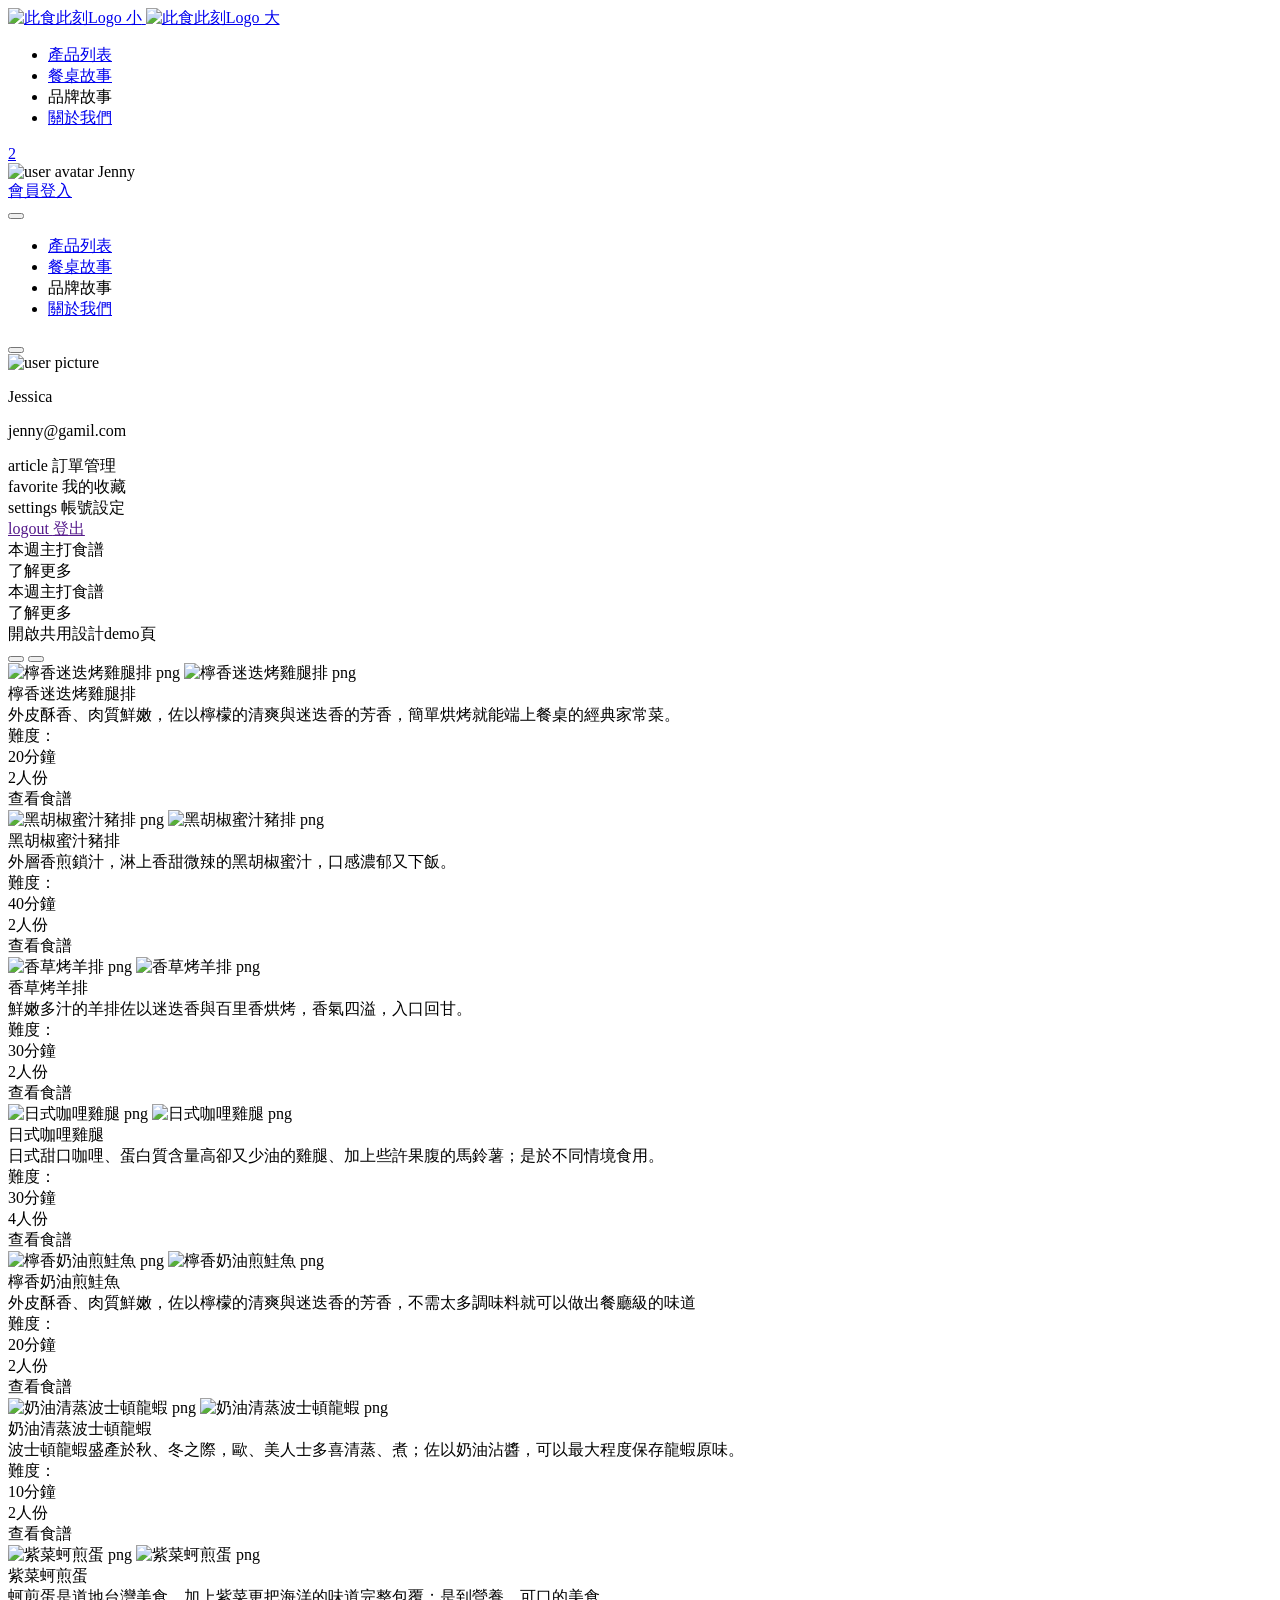
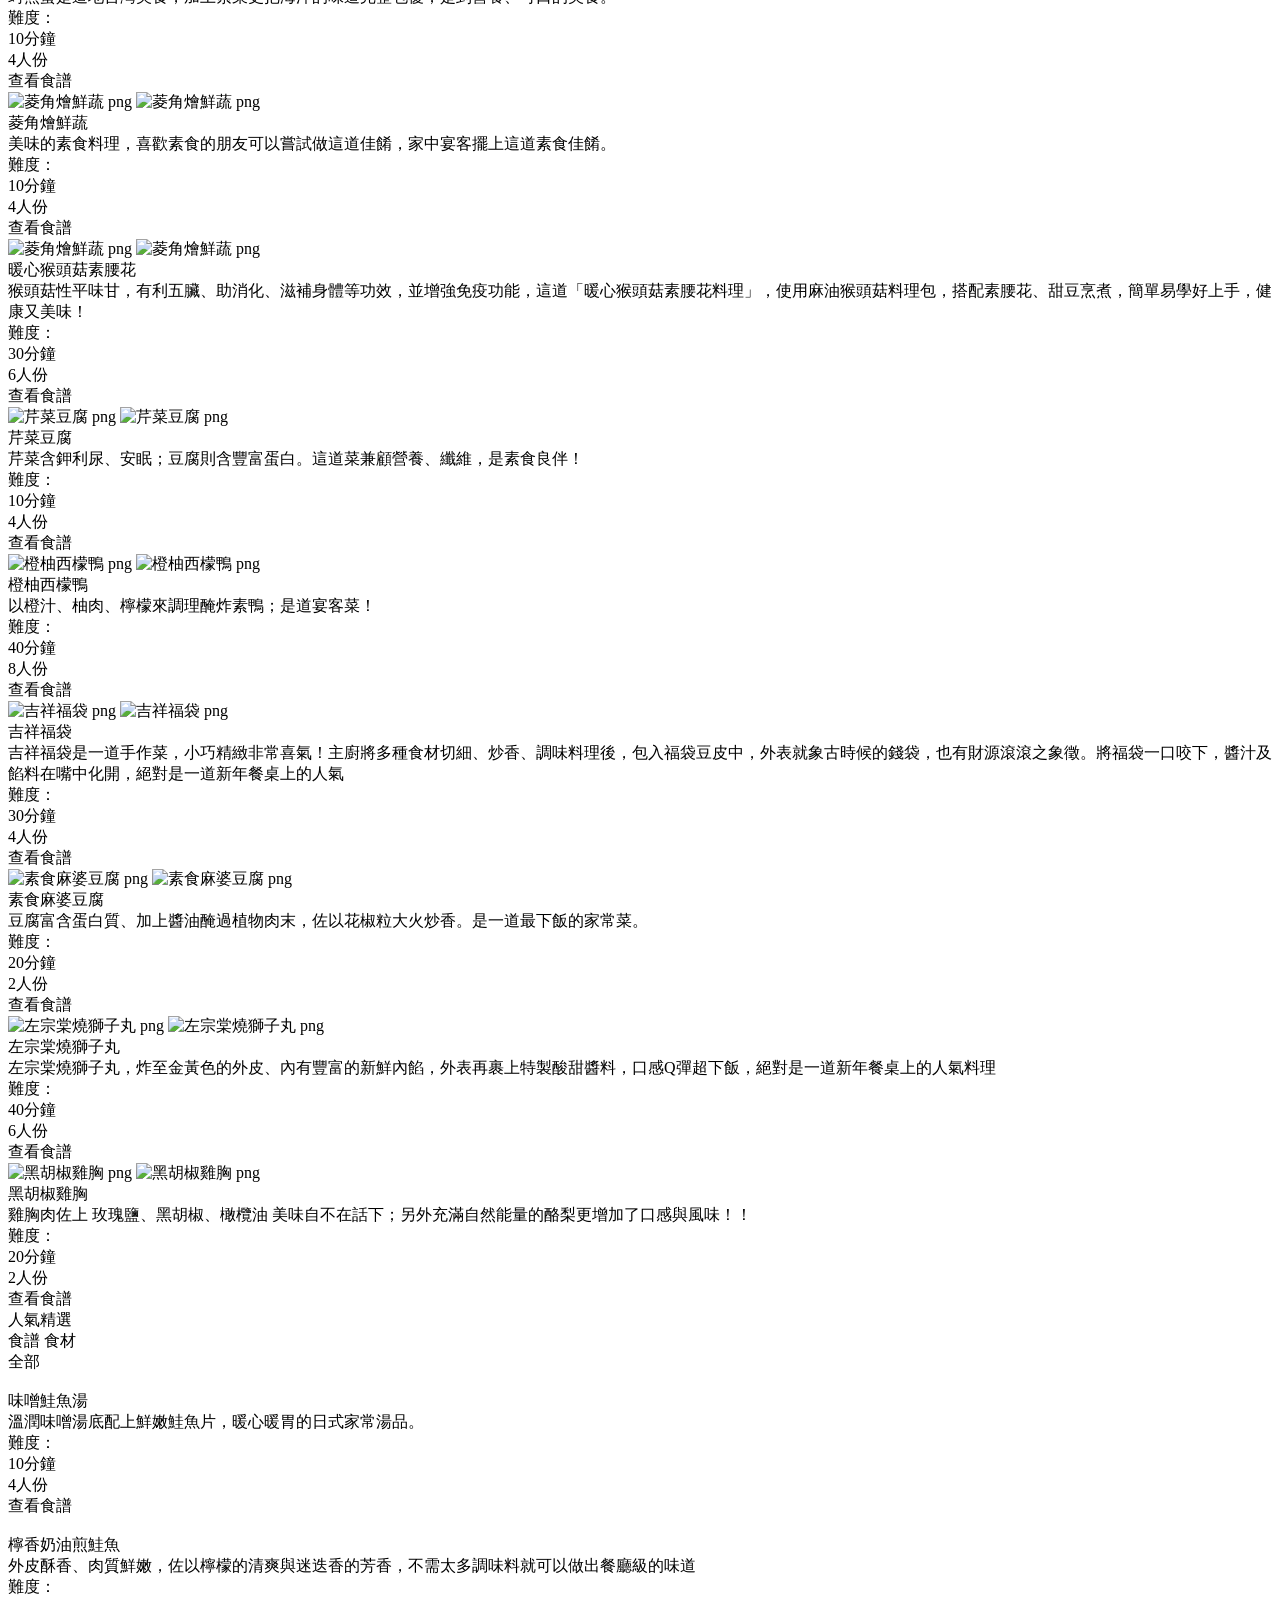
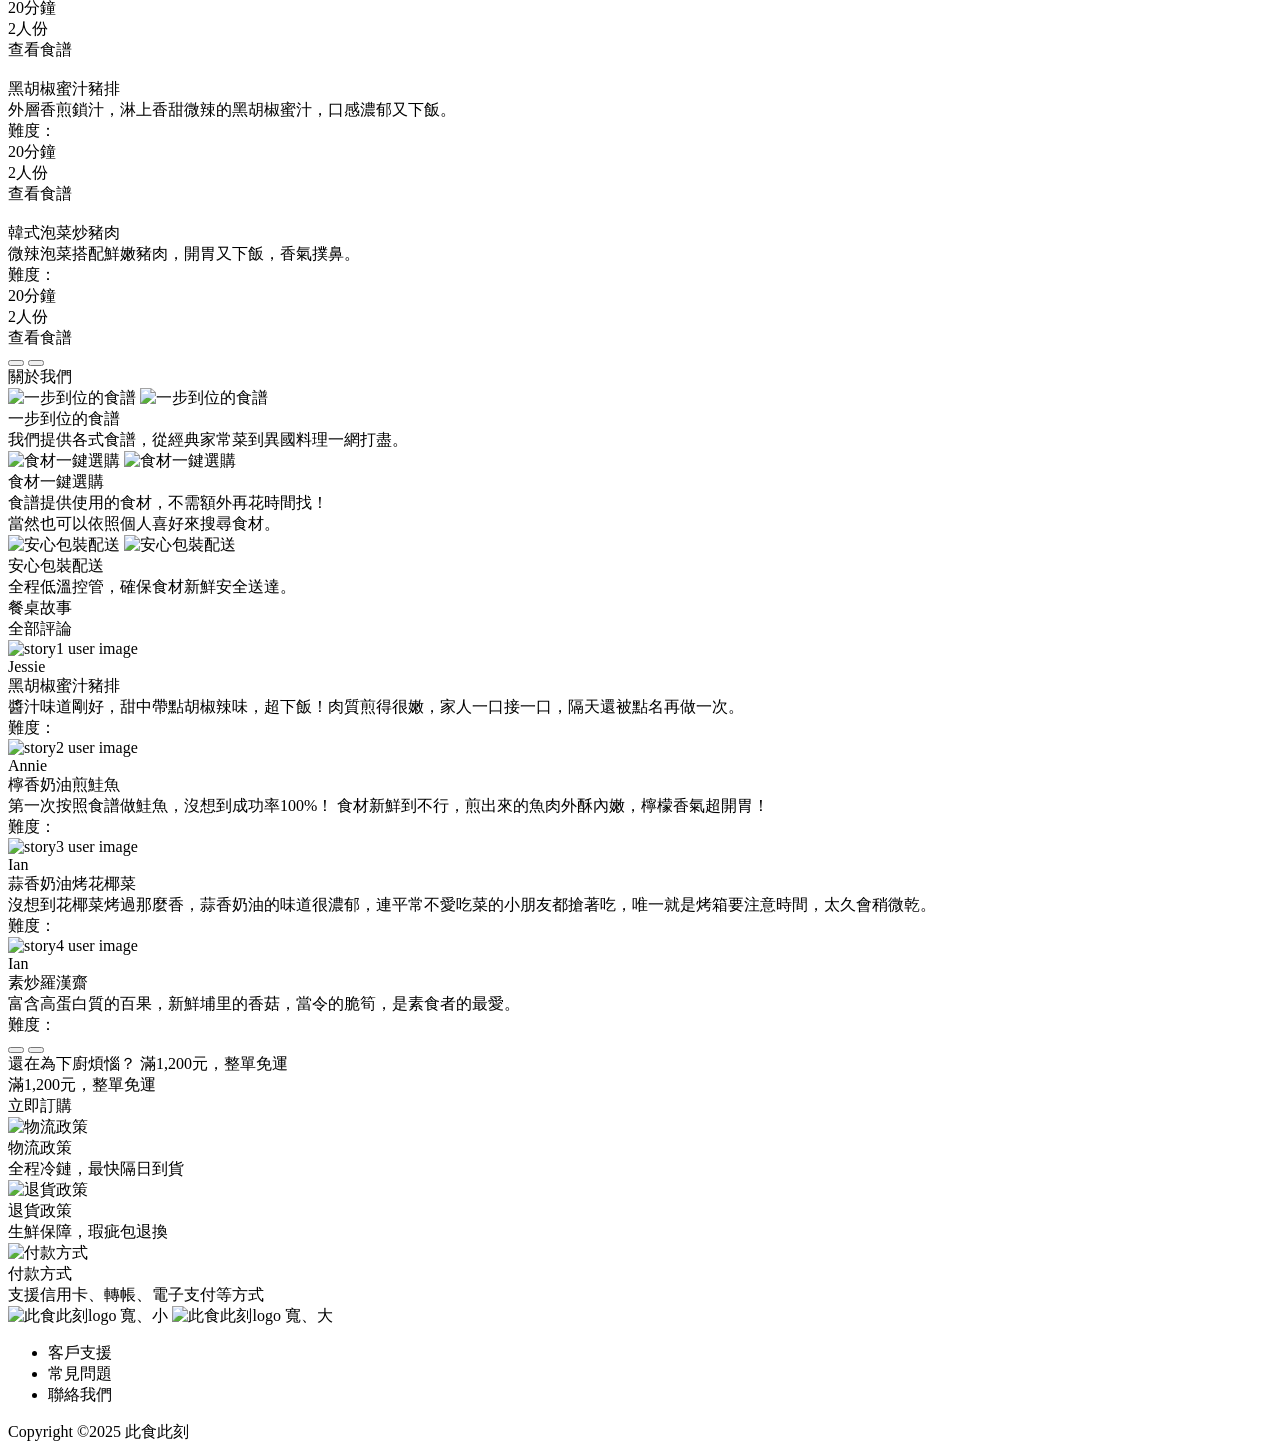
==== commit 69f2bede: "Updates" ====
--- a/index.html
+++ b/index.html
@@ -15,10 +15,11 @@
     <div class="d-flex w-100 align-items-center justify-content-between">
       <!-- 左方logo -->
       <div>
-        <a class="py-6 d-block d-md-none" href="#">
+        <a class="py-6 d-block d-md-none" href="https://jasmine-0311.github.io/CookingMoment/index.html">
           <img src="/CookingMoment/assets/logo_small-dqC3dKT1.png" alt="此食此刻Logo 小" />
         </a>
-        <a class="navbar-brand py-md-0 d-none d-md-block" href="#">
+        <a class="navbar-brand py-md-0 d-none d-md-block"
+          href="https://jasmine-0311.github.io/CookingMoment/index.html">
           <img src="/CookingMoment/assets/logo_big-CjHlcHsX.png" alt="此食此刻Logo 大" />
         </a>
       </div>
@@ -26,11 +27,9 @@
       <!-- 中間自適應的div -->
       <div class="flex-grow-1 mx-2 d-none d-md-block">
         <div class="">
-          <ul
-            class="list-unstyled d-flex justify-content-evenly h5 text-primary"
-          >
+          <ul class="list-unstyled d-flex justify-content-evenly h5 text-primary">
             <li>
-              <a class="text-decoration-none" href="#product_list">產品列表</a>
+              <a class="text-decoration-none" href="https://jasmine-0311.github.io/CookingMoment/products.html">產品列表</a>
             </li>
             <li>
               <a class="text-decoration-none" href="#table_story">餐桌故事</a>
@@ -47,53 +46,31 @@
       <div class="d-flex align-items-center">
         <!-- 購物車 -->
         <div class="position-relative pt-3">
-          <span class="icon-cart mx-7 pt-5 z-2"></span>
-          <span
-            class="position-absolute bg-Accent text-white cart-tag rounded-pill py-1 px-2"
-            id="header-order-qty"
-          >
-            2
-          </span>
+          <a href="https://jasmine-0311.github.io/CookingMoment/shoppingcart.html">
+            <span class="icon-cart mx-7 pt-5 z-2"></span>
+            <span class="position-absolute bg-Accent text-white cart-tag rounded-pill py-1 px-2" id="header-order-qty">
+              2
+            </span></a>
         </div>
 
         <!-- 人像 & user alias-->
-        <div
-          class="mx-7 flex-row"
-          id="header-login-status"
-          data-logined="true"
-          data-bs-target="#userOffCanvas"
-          aria-controls="offcanvasNavbar"
-          aria-label="Toggle navigation"
-        >
+        <div class="mx-7 flex-row" id="header-login-status" data-logined="true" data-bs-target="#userOffCanvas"
+          aria-controls="offcanvasNavbar" aria-label="Toggle navigation">
           <div id="header-avatar" class="d-block">
-            <img
-              src="/CookingMoment/assets/avatar-1-cp2HwrEX.png"
-              class="avatar rounded-circle"
-              alt="user avatar"
-            />
+            <img src="/CookingMoment/assets/avatar-1-cp2HwrEX.png" class="avatar rounded-circle" alt="user avatar" />
             <span class="fs-7 text-primary">Jenny</span>
           </div>
-          <a
-            href="#"
-            class="Body2 text-secondary text-decoration-none d-none"
-            id="header-toLogin"
-            >會員登入</a
-          >
+          <a href="#" class="Body2 text-secondary text-decoration-none d-none" id="header-toLogin">會員登入</a>
         </div>
 
         <!-- menu 小版之下拉 功能清單 -->
         <div class="mx-7 d-block d-md-none">
-          <button
-            class="border-0"
-            type="button"
-            id="header-menu-btn"
-            data-bs-toggle="dropdown"
-          >
+          <button class="border-0" type="button" id="header-menu-btn" data-bs-toggle="dropdown">
             <span class="icon-menu"></span>
           </button>
           <ul class="dropdown-menu dropdown-menu-end" id="header-menu-list">
             <li class="dropdown-item h5 text-primary" href="">
-              <a class="text-decoration-none" href="#product_list">產品列表</a>
+              <a class="text-decoration-none" href="https://jasmine-0311.github.io/CookingMoment/products.html">產品列表</a>
             </li>
             <li class="dropdown-item h5 text-primary" href="">
               <a class="text-decoration-none" href="#table_story">餐桌故事</a>
@@ -110,28 +87,14 @@
 </div>
 
 <!-- user profile  offcanvas  -->
-<div
-  class="offcanvas offcanvas-end"
-  tabindex="-1"
-  id="header-userOffCanvas"
-  aria-labelledby="offcanvasNavbarLabel"
->
+<div class="offcanvas offcanvas-end" tabindex="-1" id="header-userOffCanvas" aria-labelledby="offcanvasNavbarLabel">
   <div class="p-10 d-flex justify-content-end">
-    <button
-      type="button"
-      id="header-close-usercanvas"
-      class="btn-close p-5 fs-8"
-      data-bs-dismiss="offcanvas"
-      aria-label="Close"
-    ></button>
+    <button type="button" id="header-close-usercanvas" class="btn-close p-5 fs-8" data-bs-dismiss="offcanvas"
+      aria-label="Close"></button>
   </div>
   <div class="offcanvas-body p-7">
     <div class="d-flex mb-5">
-      <img
-        src="/CookingMoment/assets/avatar-1-cp2HwrEX.png"
-        alt="user picture"
-        class="d-block my-2 me-2 avatar border-1"
-      />
+      <img src="/CookingMoment/assets/avatar-1-cp2HwrEX.png" alt="user picture" class="d-block my-2 me-2 avatar border-1" />
       <div class="mb-10">
         <p class="fs-7 text-primary fw-bolder m-0">Jessica</p>
         <p class="fs-7 text-secondary">jenny@gamil.com</p>
@@ -161,7 +124,6 @@
     </div>
   </div>
 </div>
-
     <div class="heading_top_offset">
       <!-- banner 1 -->
       <div class="index_banner d-flex" id="index_banner">
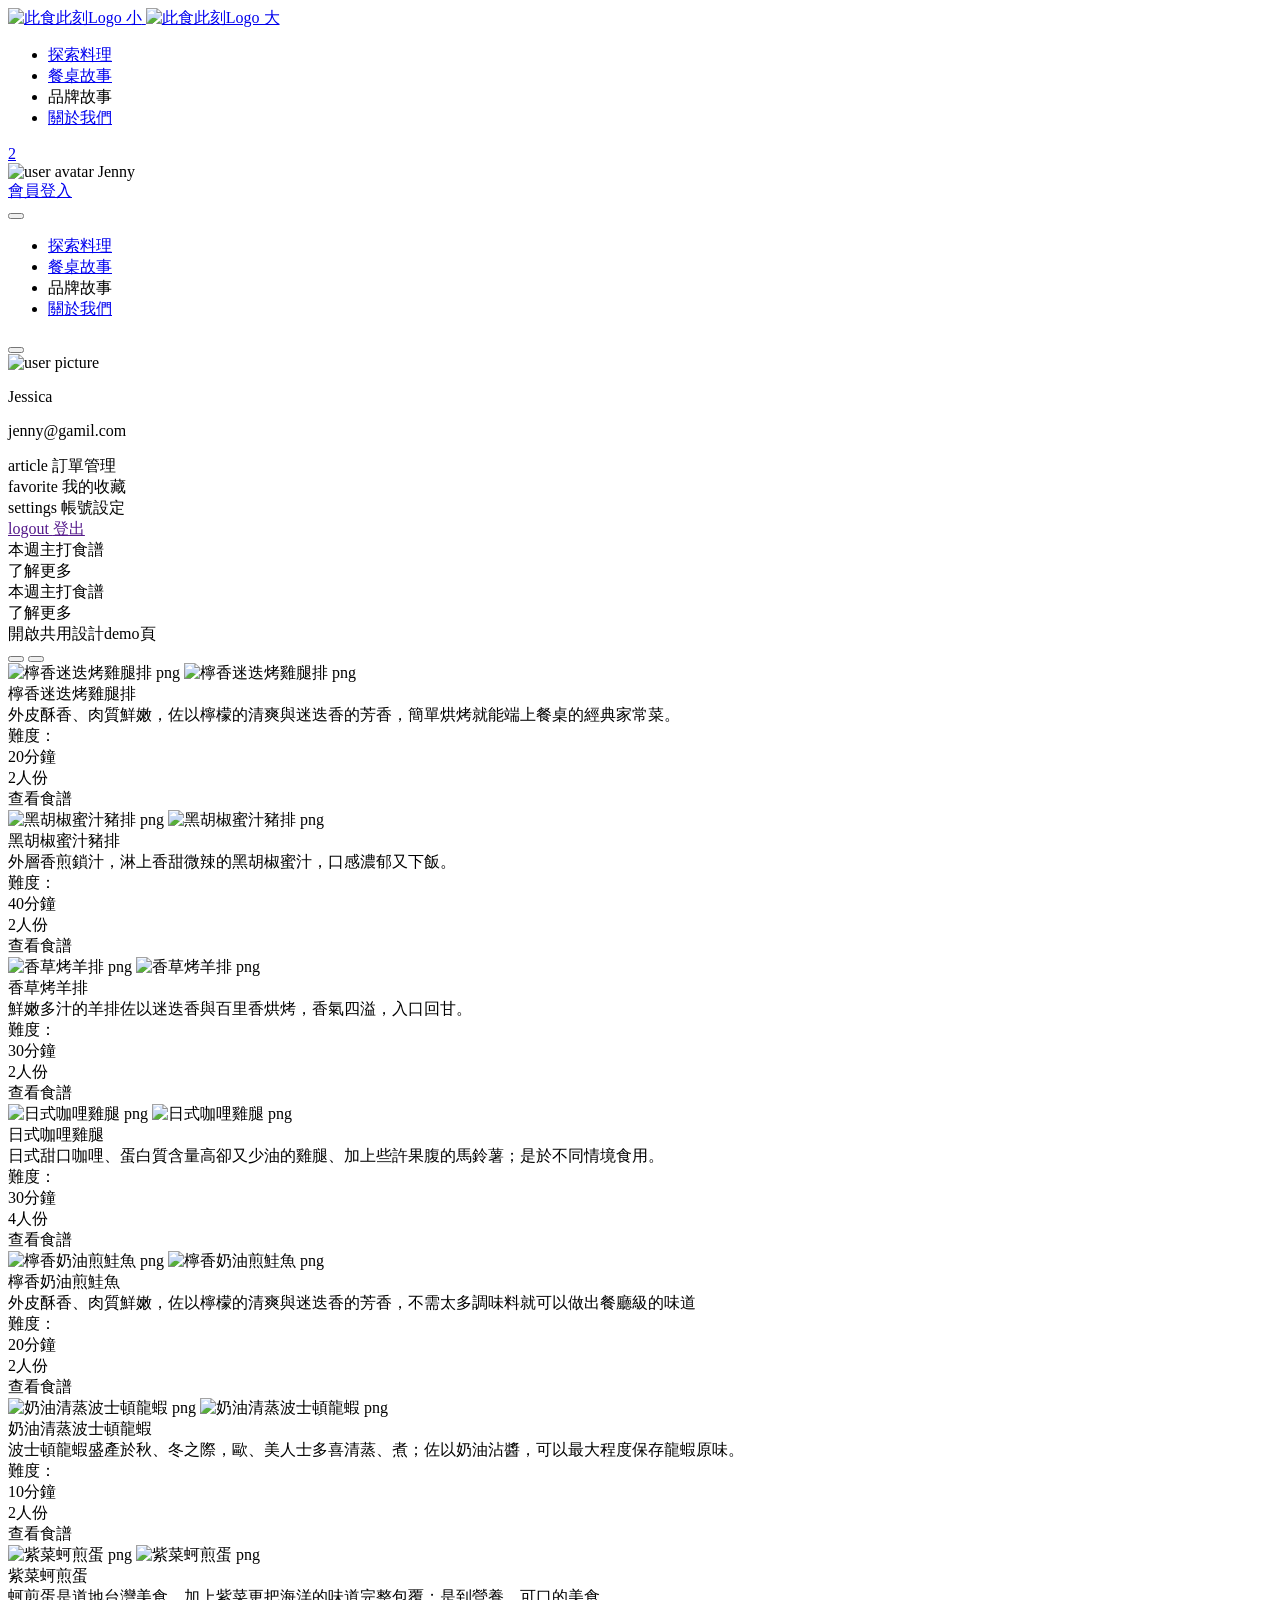
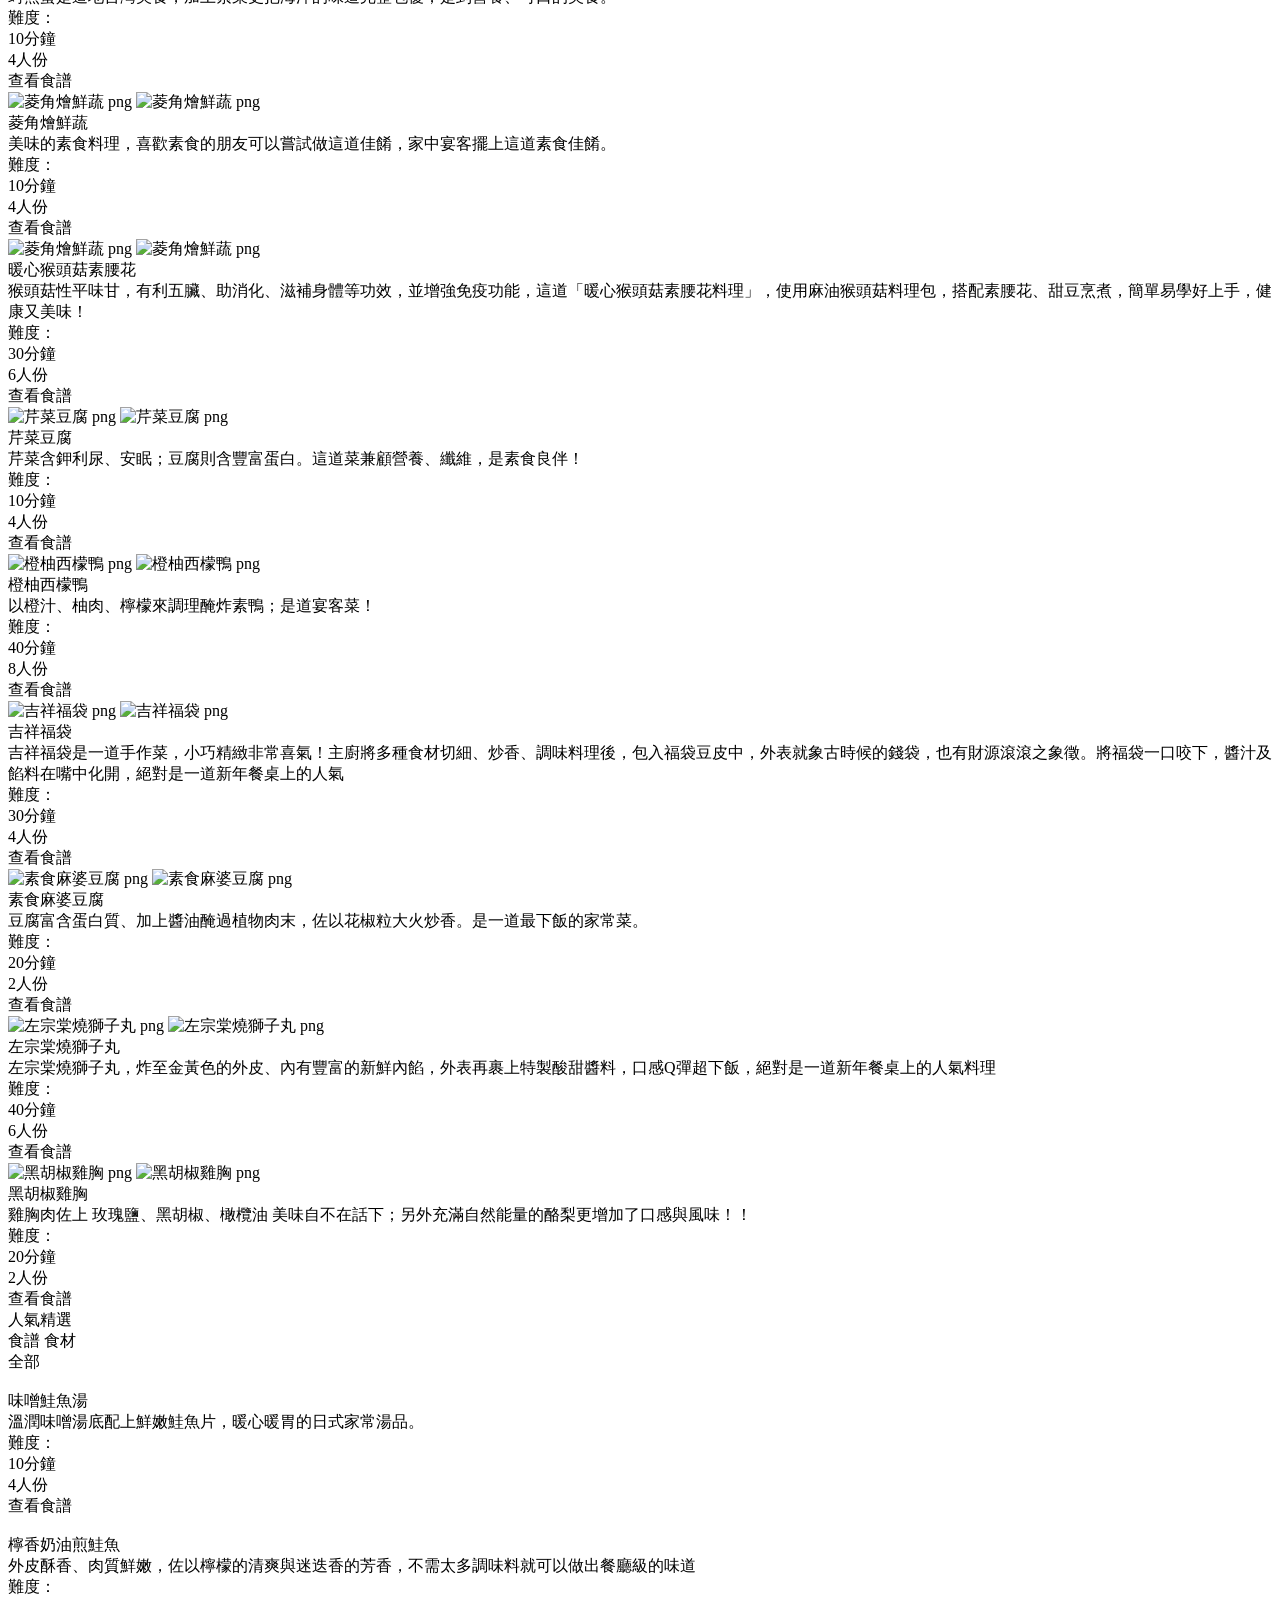
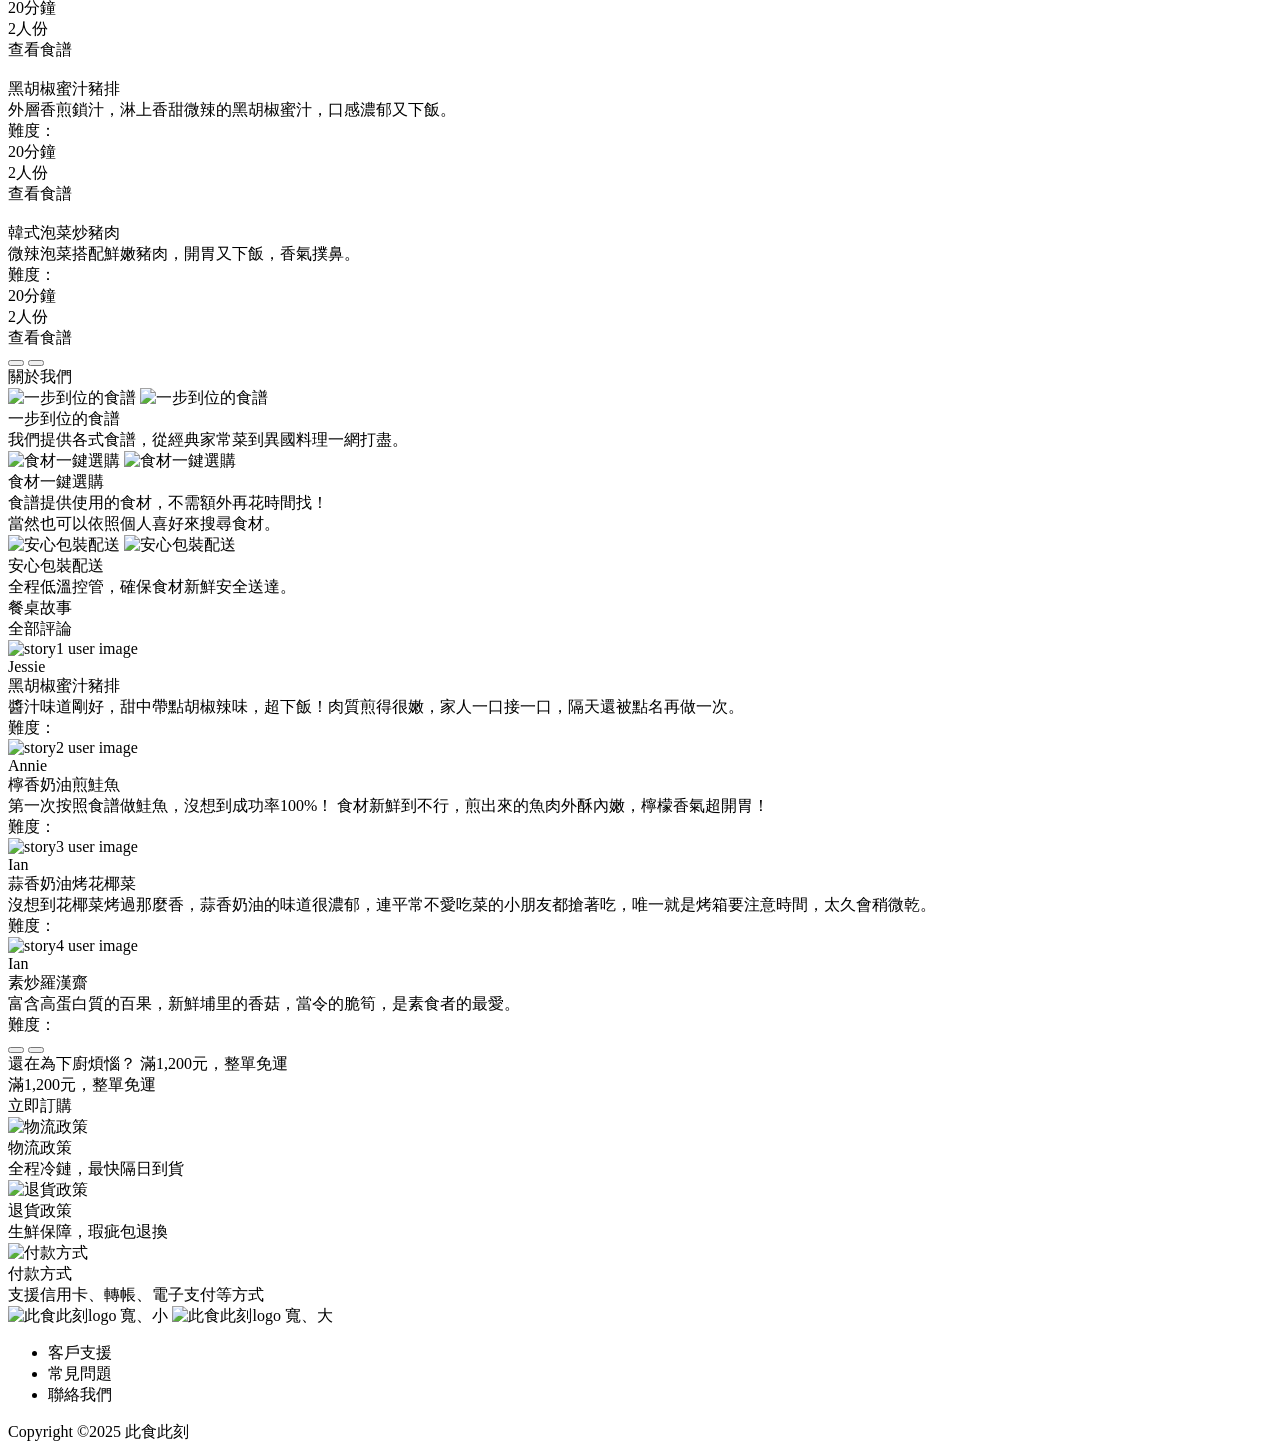
==== commit 5e3e41cf: "Updates" ====
--- a/index.html
+++ b/index.html
@@ -29,7 +29,7 @@
         <div class="">
           <ul class="list-unstyled d-flex justify-content-evenly h5 text-primary">
             <li>
-              <a class="text-decoration-none" href="https://jasmine-0311.github.io/CookingMoment/products.html">產品列表</a>
+              <a class="text-decoration-none" href="https://jasmine-0311.github.io/CookingMoment/products.html">探索料理</a>
             </li>
             <li>
               <a class="text-decoration-none" href="#table_story">餐桌故事</a>
@@ -70,7 +70,7 @@
           </button>
           <ul class="dropdown-menu dropdown-menu-end" id="header-menu-list">
             <li class="dropdown-item h5 text-primary" href="">
-              <a class="text-decoration-none" href="https://jasmine-0311.github.io/CookingMoment/products.html">產品列表</a>
+              <a class="text-decoration-none" href="https://jasmine-0311.github.io/CookingMoment/products.html">探索料理</a>
             </li>
             <li class="dropdown-item h5 text-primary" href="">
               <a class="text-decoration-none" href="#table_story">餐桌故事</a>
